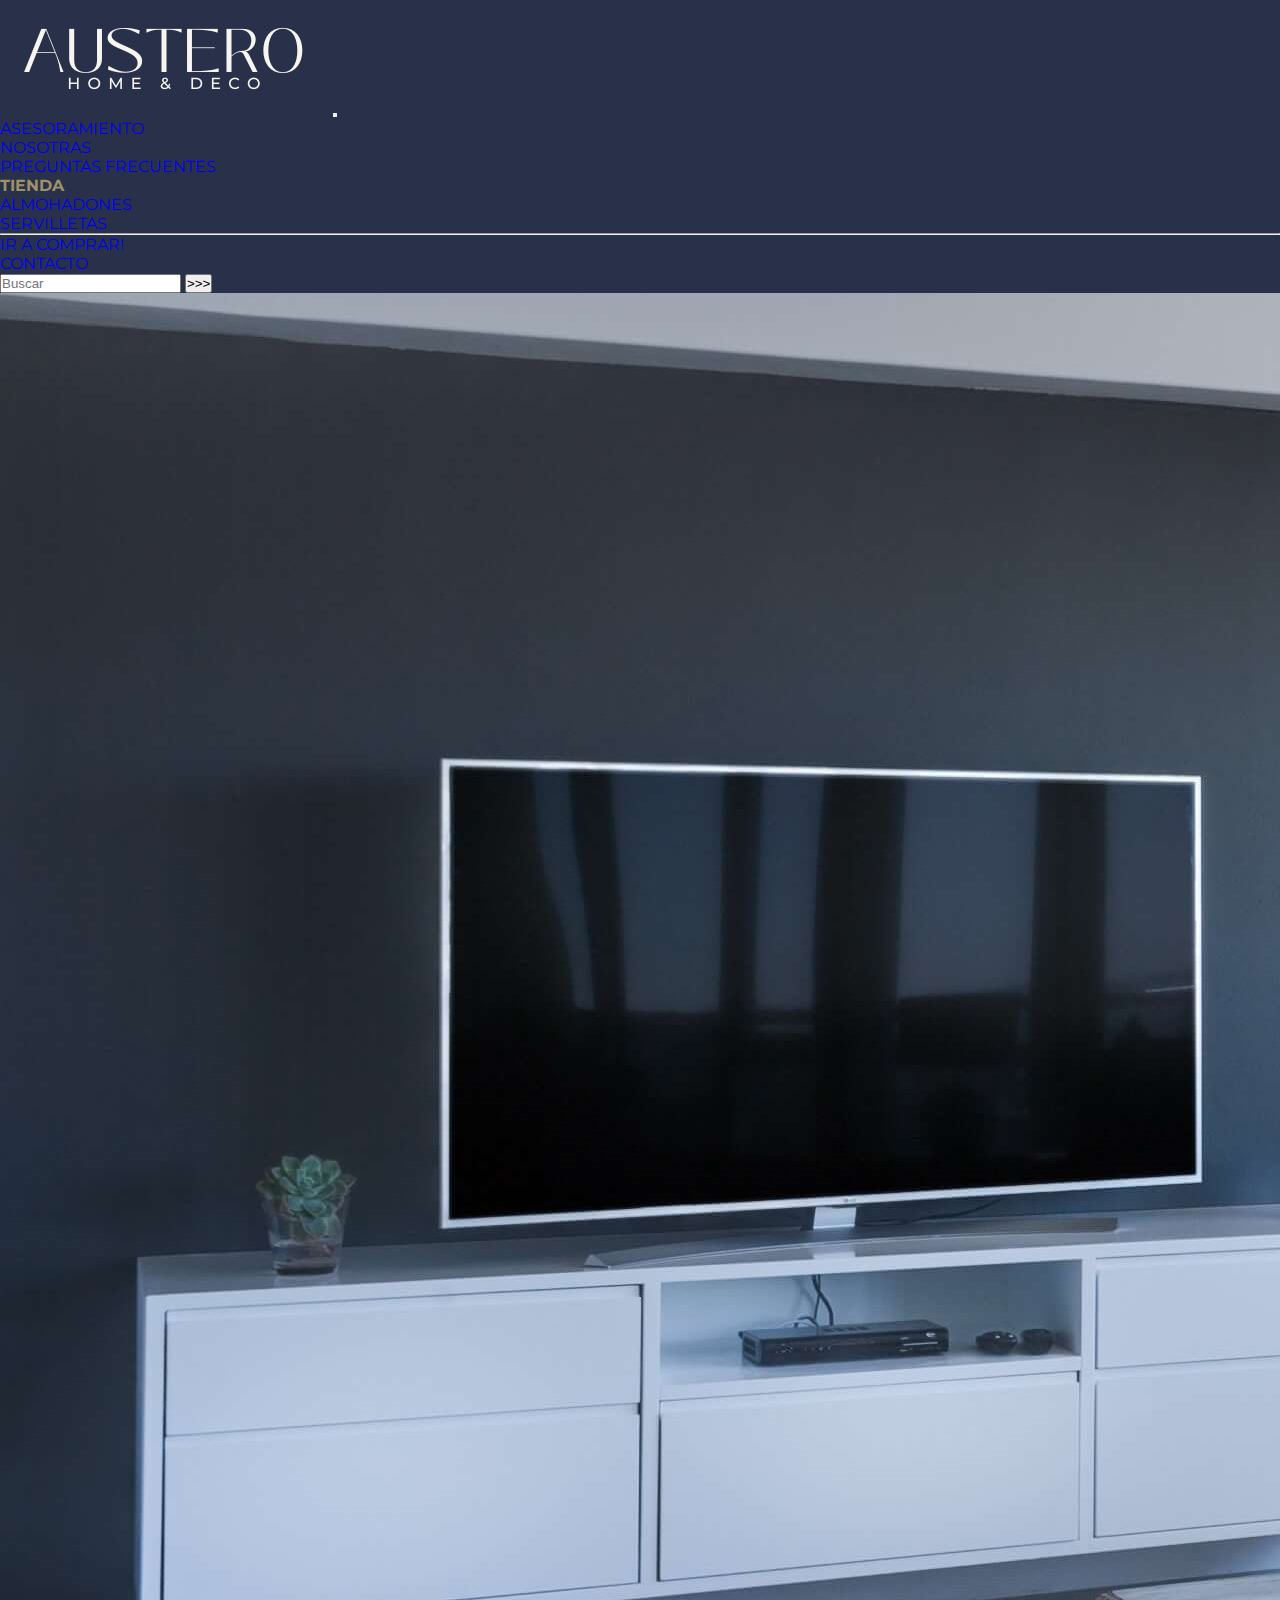
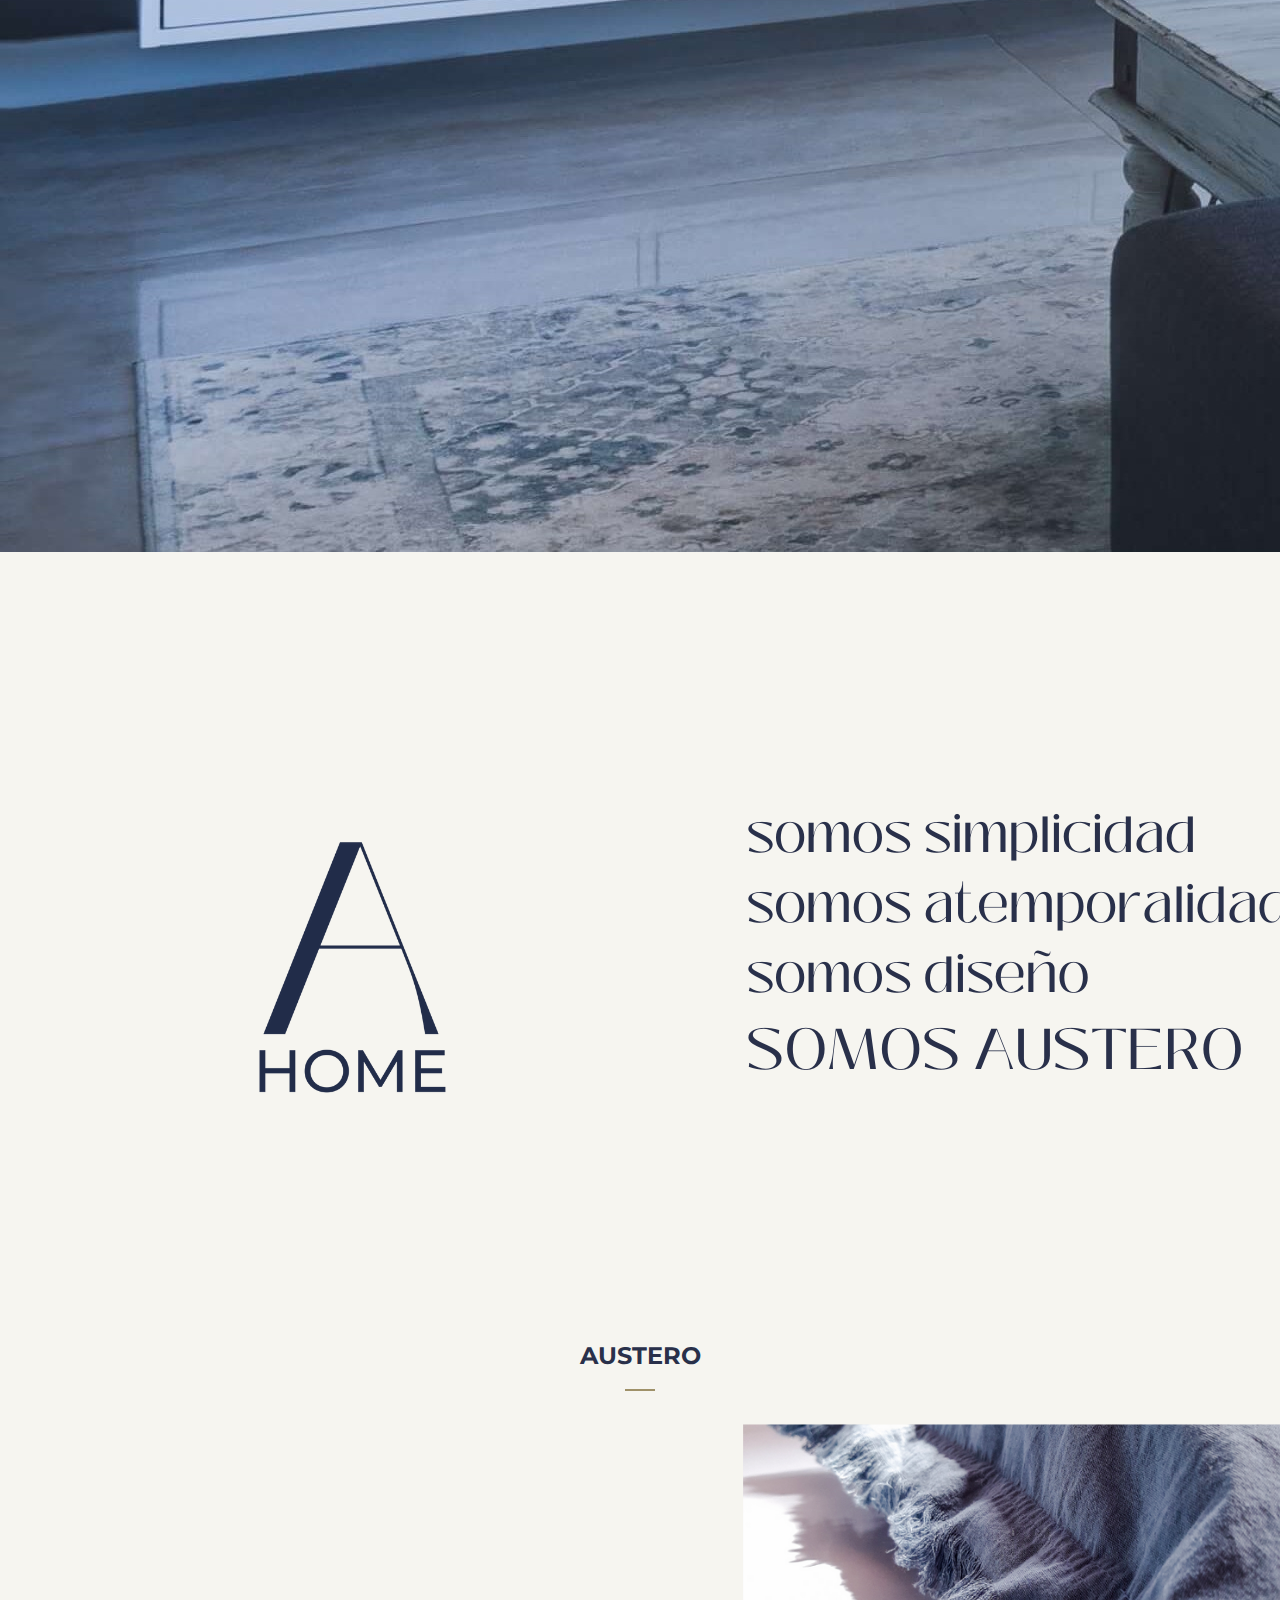
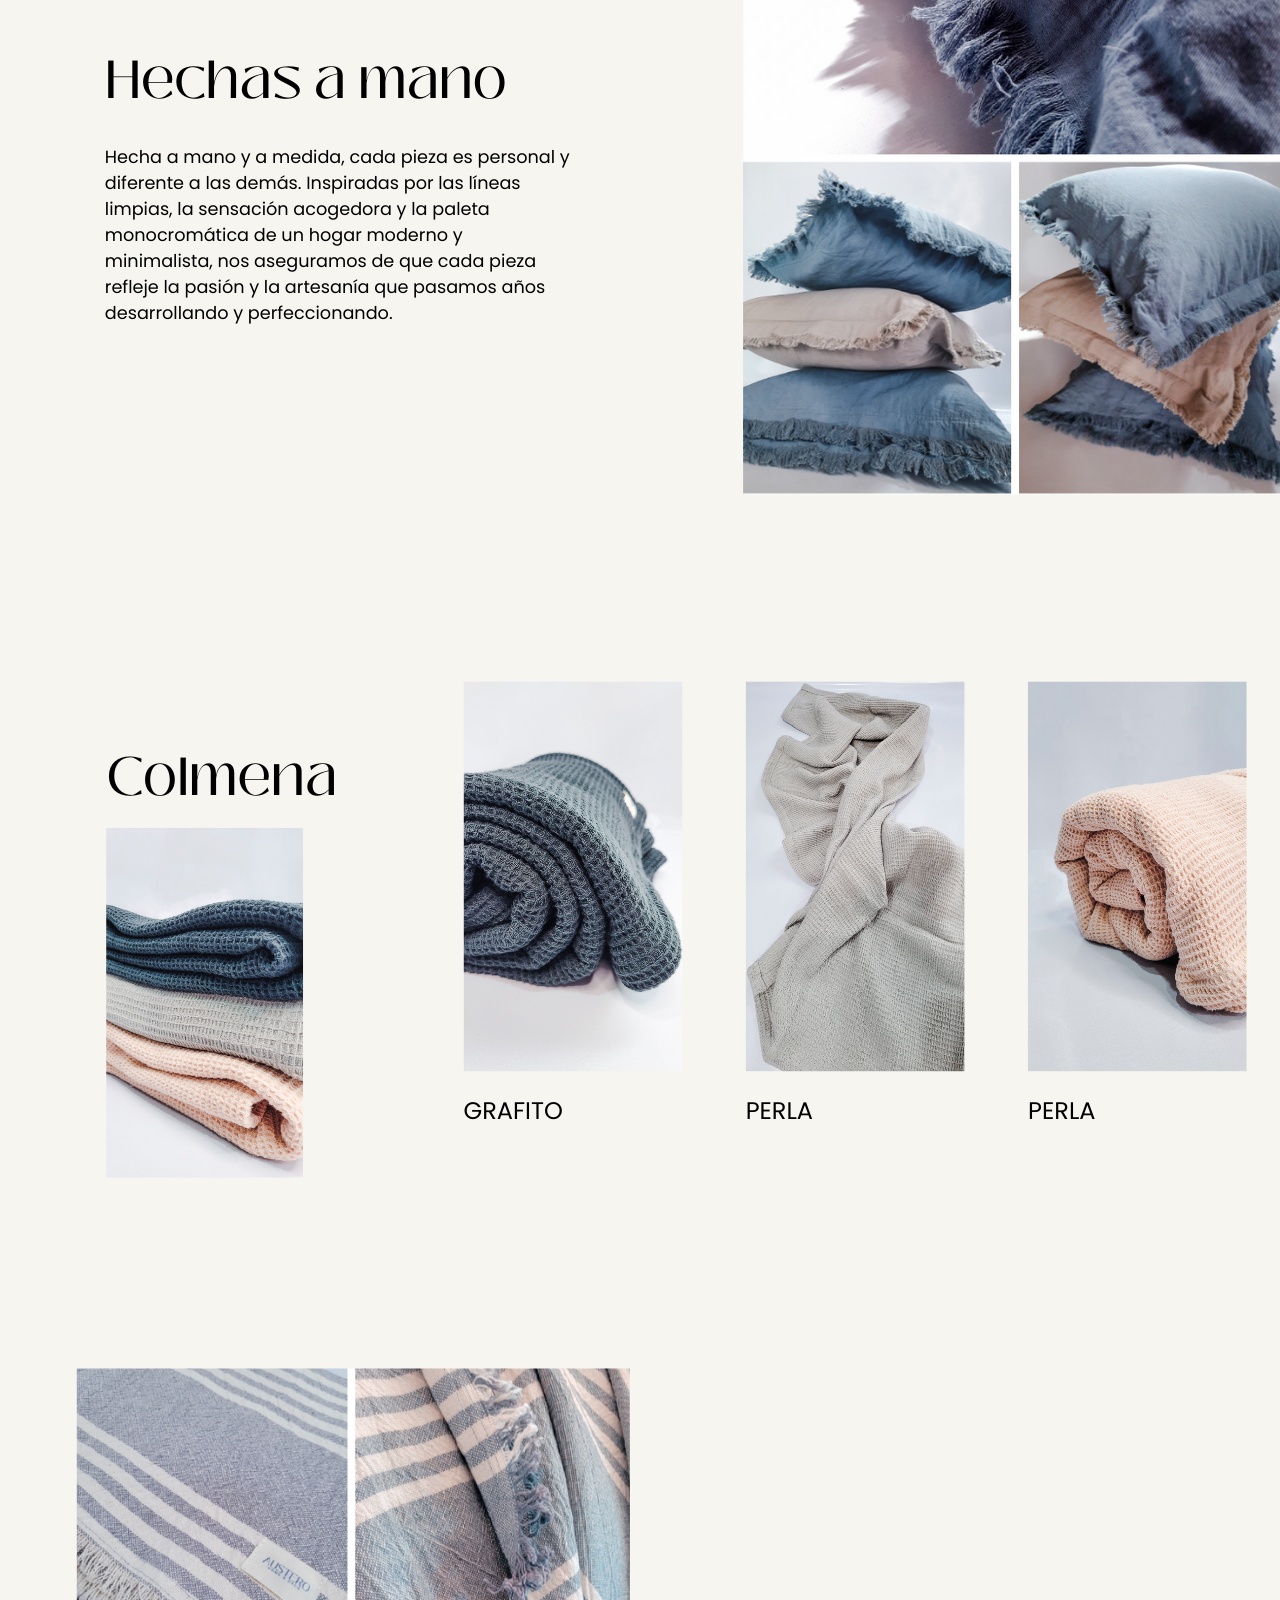
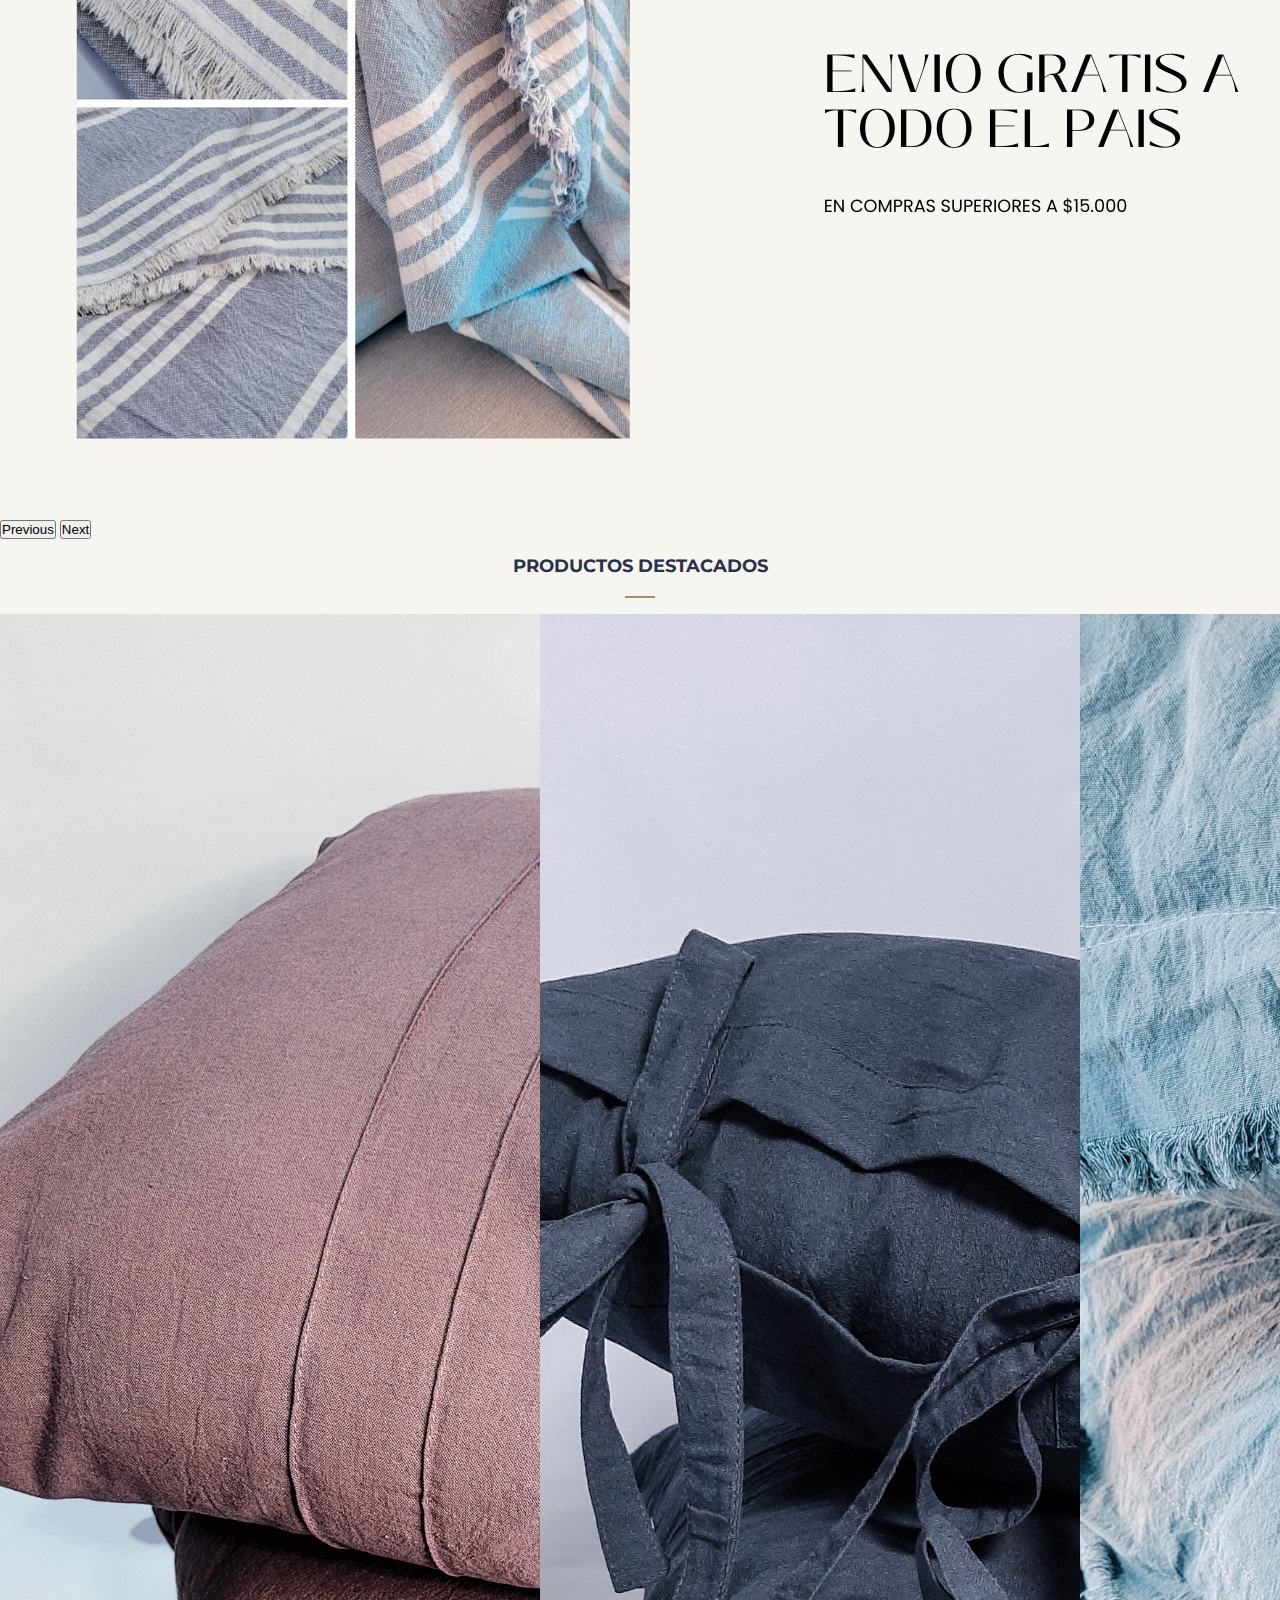
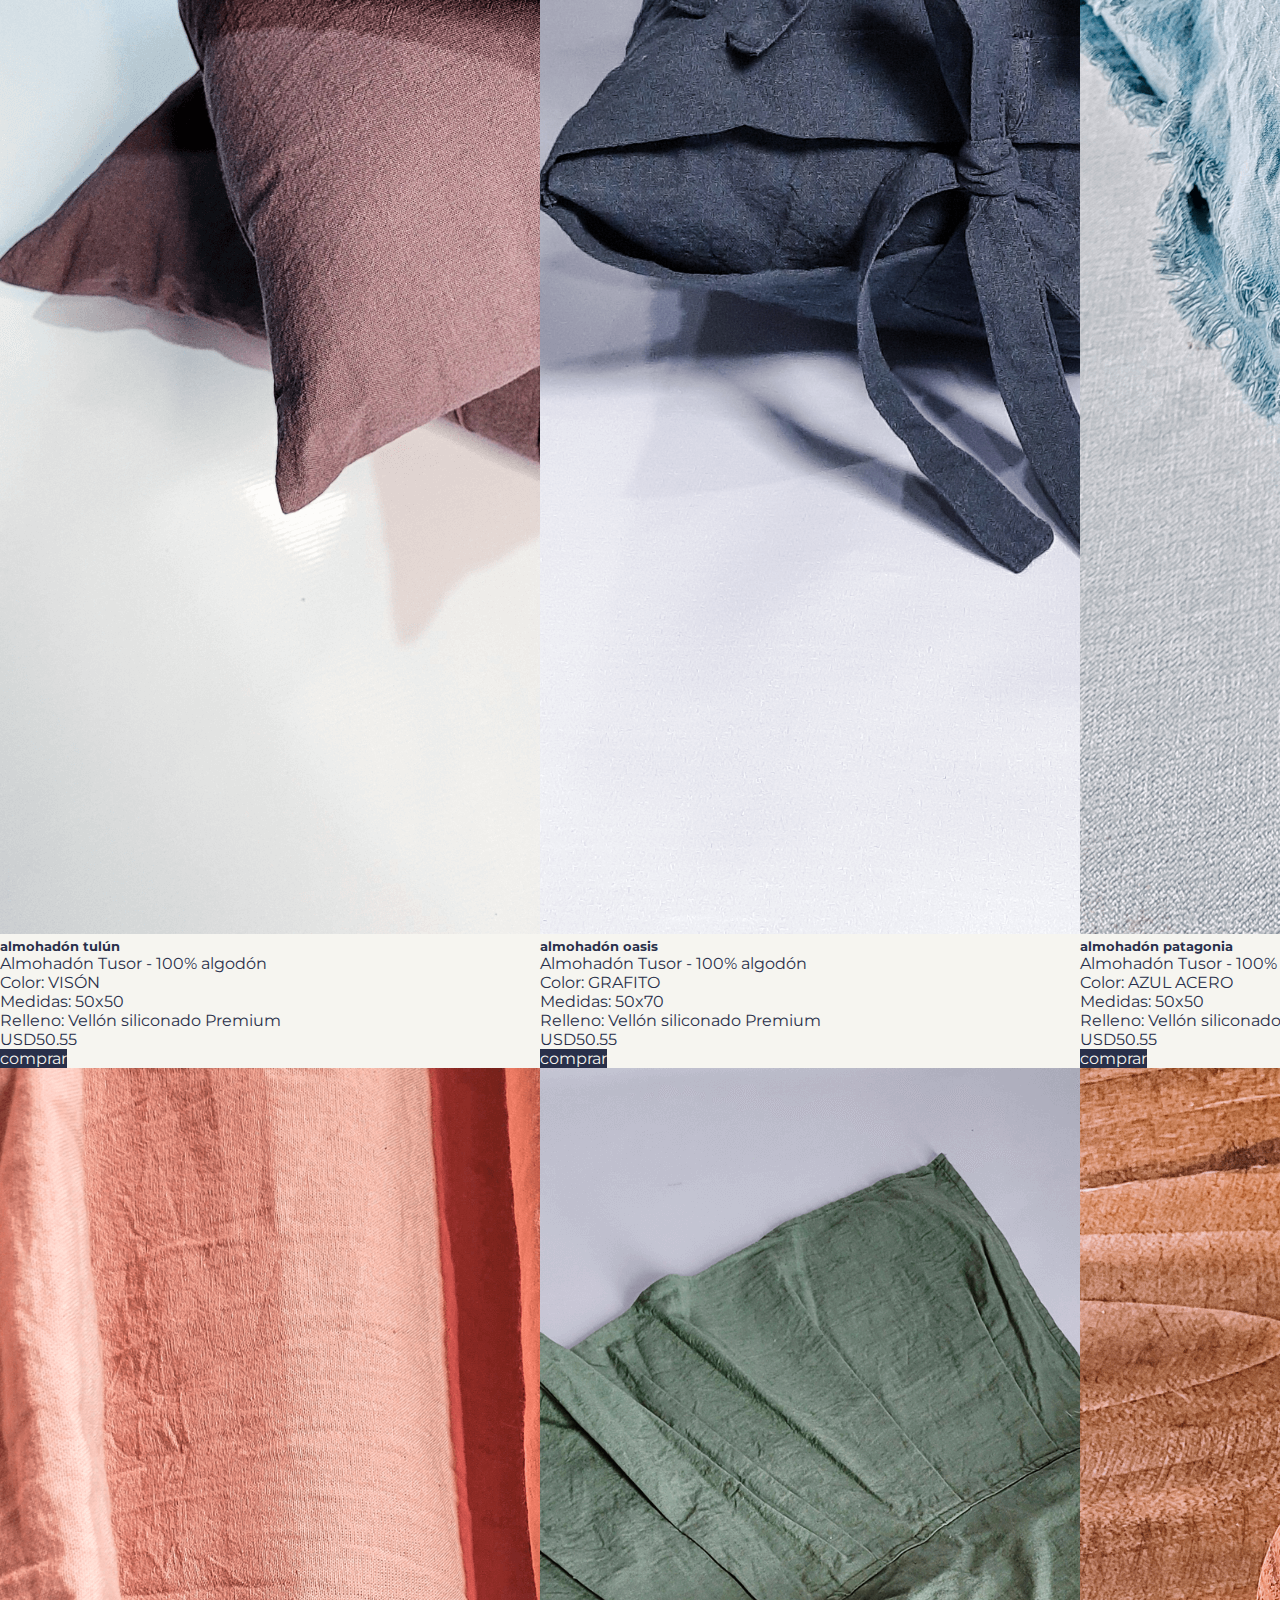
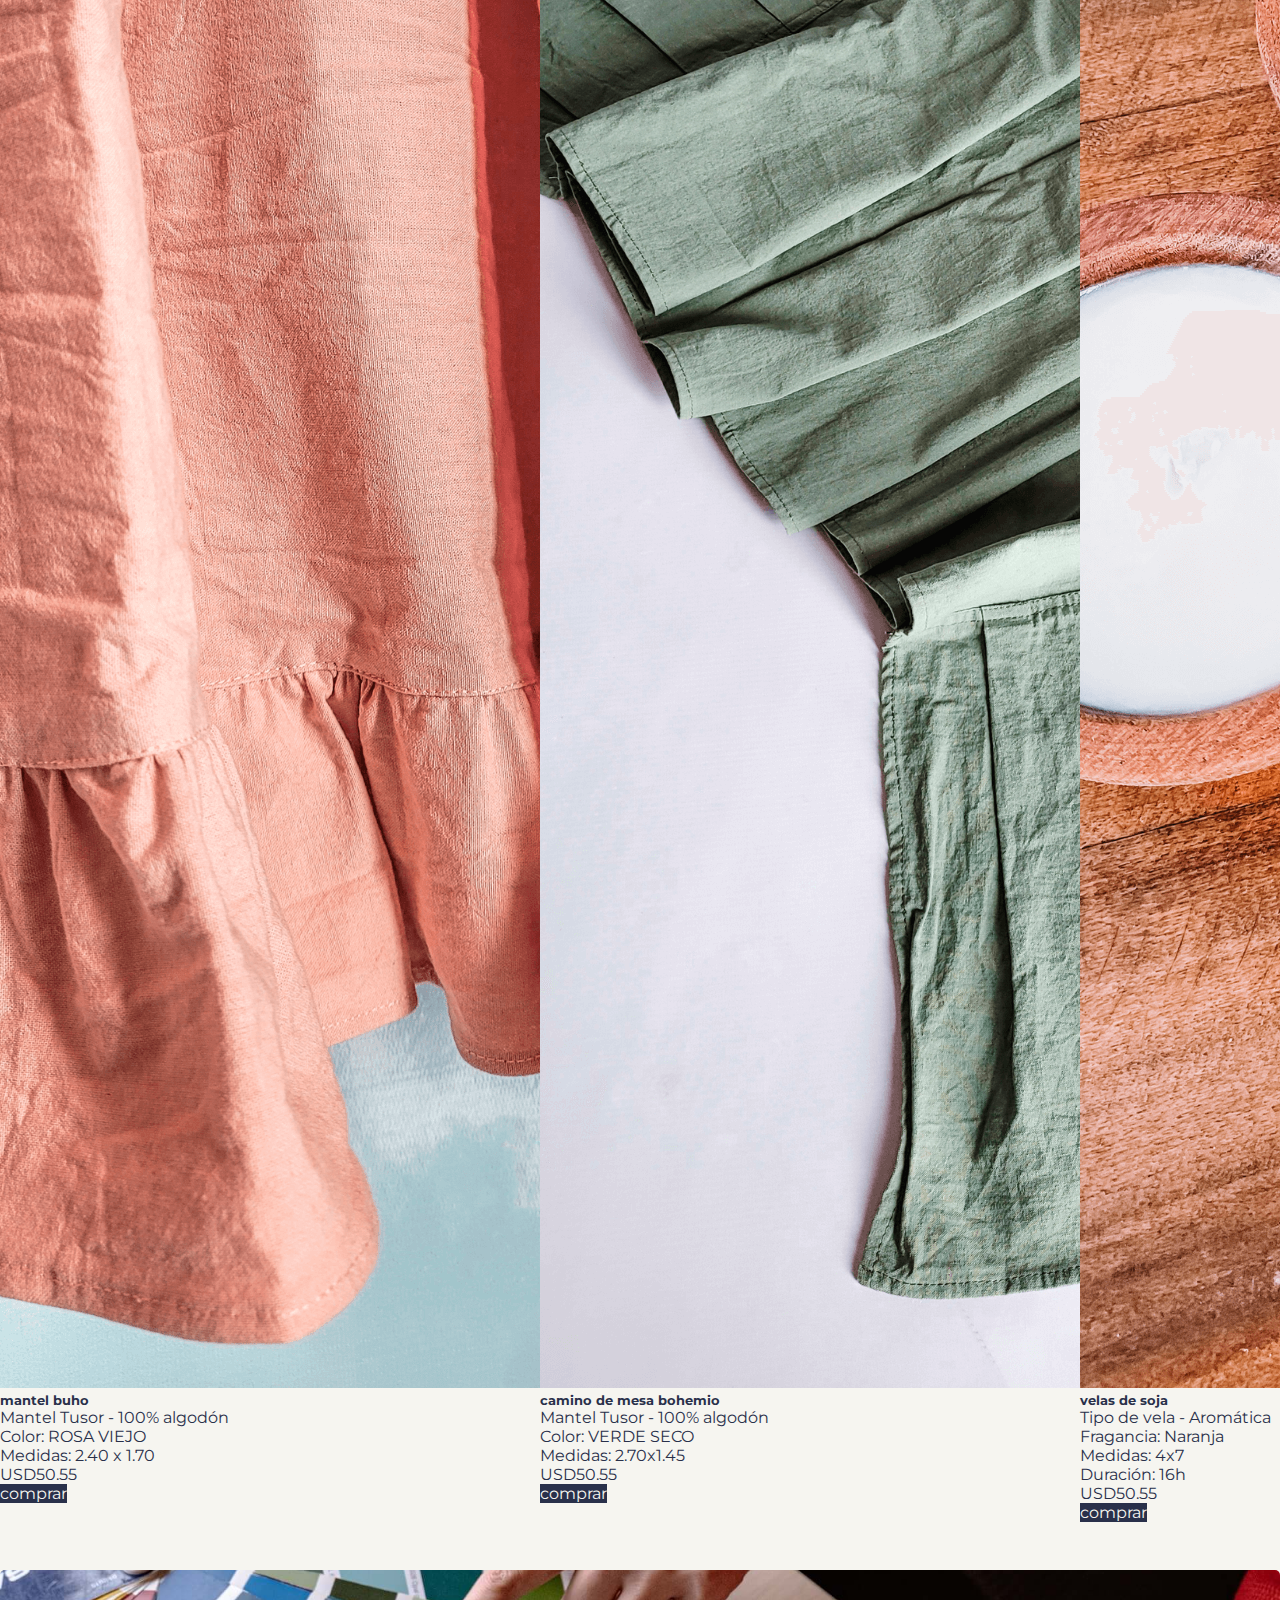
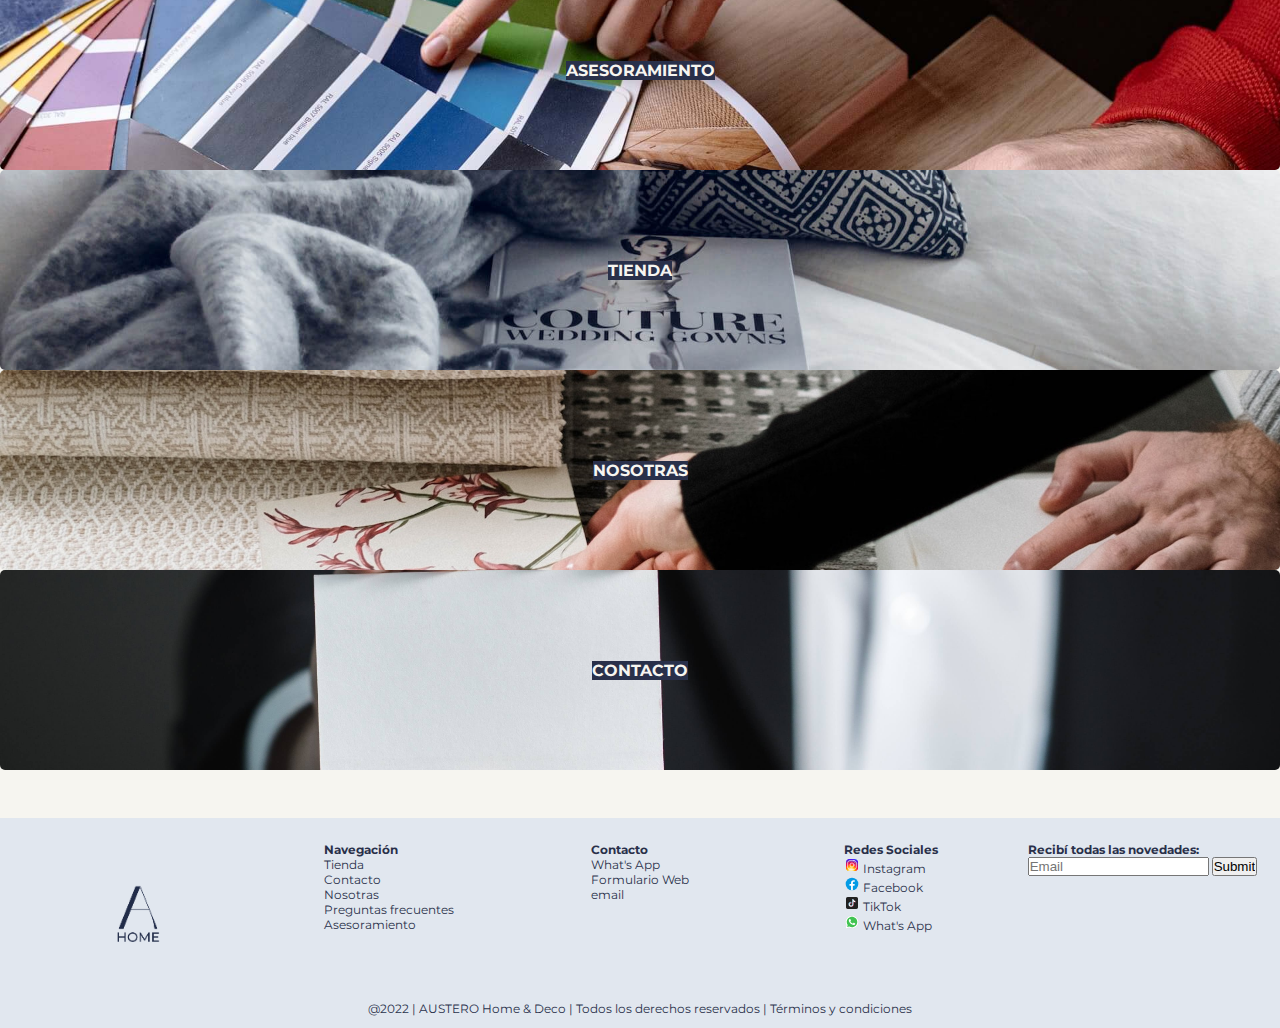
==== index.html @ 4dc282f0 "Aplicando SASS y actualización de shop.html" ====
<!DOCTYPE html>
<html lang="es">

<head>
  <meta charset="UTF-8" />
  <meta http-equiv="X-UA-Compatible" content="IE=edge" />
  <meta name="viewport" content="width=device-width, initial-scale=1.0" />
  <meta name="robots" content="index, follow">
  <link rel="apple-touch-icon" sizes="180x180" href="./img/favicon/apple-touch-icon.png">
  <link rel="icon" type="image/png" sizes="32x32" href="./img/favicon/favicon-32x32.png">
  <link rel="icon" type="image/png" sizes="16x16" href="./img/favicon/favicon-16x16.png">
  <link rel="manifest" href="./img/favicon/site.webmanifest">
  <title>Austero H&D</title>
  <link href="https://cdn.jsdelivr.net/npm/bootstrap@5.2.1/dist/css/bootstrap.min.css" rel="stylesheet"
    integrity="sha384-iYQeCzEYFbKjA/T2uDLTpkwGzCiq6soy8tYaI1GyVh/UjpbCx/TYkiZhlZB6+fzT" crossorigin="anonymous">
  <link rel="stylesheet" href="css/styles.css" />
</head>


<body>
  <header class="sticky-top">

    <nav class="navbar navbar-expand-lg navbar-dark bgHeader   ">
      <div class="container-fluid">

        <a class="navbar-brand" href="./index.html"><img id="austeroLogo" class="w-75"
            src="./img/logos/autero-blanco-con-fondo.png" alt="Logo"></a>

        <button class="navbar-toggler" type="button" data-bs-toggle="collapse" data-bs-target="#navbarSupportedContent"
          aria-controls="navbarSupportedContent" aria-expanded="false" aria-label="Toggle navigation">
          <span class="navbar-toggler-icon"></span>
        </button>

        <div class="collapse navbar-collapse" id="navbarSupportedContent">
          <ul class="navbar-nav me-auto mb-2 mb-lg-0">

            <li class="nav-item">
              <a class="nav-link active underline" aria-current="page"
                href="./pages/asesoramiento.html">asesoramiento</a>
            </li>

            <li class="nav-item">
              <a class="nav-link active underline" aria-current="page" href="./pages/nosotras.html">nosotras</a>
            </li>

            <li class="nav-item">
              <a class="nav-link active underline" aria-current="page" href="./pages/preguntasFrecuentes.html">preguntas
                frecuentes</a>
            </li>

            <li class="nav-item dropdown">
              <a class="nav-link dropdown-toggle underline" id="tienda" href="./pages/shop.html" id="navbarDropdown"
                role="button" data-bs-toggle="dropdown" aria-expanded="false">
                tienda
              </a>
              <ul class="dropdown-menu " aria-labelledby="navbarDropdown">
                <li><a class="dropdown-item" href="./pages/shop.html">Almohadones</a></li>
                <li><a class="dropdown-item" href="./pages/shop.html">Servilletas</a></li>
                <li>
                  <hr class="dropdown-divider">
                </li>
                <li><a class="dropdown-item" href="./pages/shop.html">ir a comprar!</a></li>
              </ul>
            </li>


            <li class="nav-item">
              <a class="nav-link active underline" aria-current="page" href="./pages/contacto.html">contacto</a>
            </li>
          </ul>

          <form class="d-flex">
            <input class="form-control me-2" type="search" placeholder="Buscar" aria-label="Search">
            <button class="btn btn-outline-success" type="submit">>>></button>
          </form>
        </div>
      </div>
    </nav>
  </header>

  <main>

    <div class="mainPortada">
      <img class="img-fluid" src="./img/identidad/index-portada-living-v01.jpg" alt="imagen central">
    </div>


    <div>
      <div class="container ">

        <div id="carouselExampleFade" class="carousel slide carousel-fade" data-bs-ride="carousel">
          <div class="carousel-inner">
            <div class="carousel-item active">
              <img src="./img/identidad/index-carousel-Ahome.png" class="d-block w-100" alt="presentación">
              <div class="carousel-caption d-none d-md-block">
                <h1 class="h1Index">austero</h1>
              </div>
            </div>
            <div class="carousel-item">
              <img src="./img/identidad/index-carousel-hecho-mano.png" class="d-block w-100" alt="leyendo hecho a mano">
            </div>
            <div class="carousel-item">
              <img src="./img/identidad/index-carousel-colmena.png" class="d-block w-100" alt="mantas en tela waffle">
            </div>
            <div class="carousel-item">
              <img src="./img/identidad/index-carousel-envio-gratis.png" class="d-block w-100" alt="ads envío gratis">
            </div>
          </div>
          <button class="carousel-control-prev" type="button" data-bs-target="#carouselExampleFade"
            data-bs-slide="prev">
            <span class="carousel-control-prev-icon" aria-hidden="true"></span>
            <span class="visually-hidden">Previous</span>
          </button>
          <button class="carousel-control-next" type="button" data-bs-target="#carouselExampleFade"
            data-bs-slide="next">
            <span class="carousel-control-next-icon" aria-hidden="true"></span>
            <span class="visually-hidden">Next</span>
          </button>
        </div>
      </div>


    </div>

    <h2 class="text-center mainIndexH2">productos destacados</h2>



    <div class="indexDestacados container">

      <div class="container-fluid">
        <div class="card mb-3" style="max-width: 540px;">
          <div class="row g-0">
            <div class="col-md-4">
              <img class="img-fluid" src="./img/productos/almohadon-tulum-vison.png" class="img-fluid rounded-start"
                alt="almohadón color vison">
            </div>
            <div class="col-md-8">
              <div class="card-body">
                <h5 class="card-title text-uppercase">almohadón tulún</h5>
                <p class="card-text">Almohadón Tusor - 100% algodón </p>
                <p class="card-text">Color: VISÓN</p>
                <p class="card-text">Medidas: 50x50 </p>
                <p class="card-text">Relleno: Vellón siliconado Premium</p>
                <p class="card-text">USD50.55</p>

                <a href="./pages/shop.html" class="btn btnCustomColor">comprar</a>
              </div>
            </div>
          </div>
        </div>
      </div>

      <div class="container-fluid  ">
        <div class="card mb-3" style="max-width: 540px;">
          <div class="row g-0">
            <div class="col-md-4">
              <img class="img-fluid" src="./img/productos/almohadon-oasis-grafito-lazo-00.png"
                class="img-fluid rounded-start" alt="almohadon-oasis-grafito-lazo">
            </div>
            <div class="col-md-8">
              <div class="card-body">
                <h5 class="card-title text-uppercase">almohadón oasis</h5>
                <p class="card-text">Almohadón Tusor - 100% algodón </p>
                <p class="card-text">Color: GRAFITO</p>
                <p class="card-text">Medidas: 50x70 </p>
                <p class="card-text">Relleno: Vellón siliconado Premium</p>
                <p class="card-text">USD50.55</p>

                <a href="./pages/shop.html" class="btn btnCustomColor">comprar</a>
              </div>
            </div>
          </div>
        </div>
      </div>

      <div class="container-fluid  ">
        <div class="card mb-3" style="max-width: 540px;">
          <div class="row g-0">
            <div class="col-md-4">
              <img class="img-fluid" src="./img/productos/almohadon-patagonia-azul-acero-00.png"
                class="img-fluid rounded-start" alt="almohadon-patagonia-azul-acero">
            </div>
            <div class="col-md-8">
              <div class="card-body">
                <h5 class="card-title text-uppercase">almohadón patagonia</h5>
                <p class="card-text">Almohadón Tusor - 100% algodón </p>
                <p class="card-text">Color: AZUL ACERO</p>
                <p class="card-text">Medidas: 50x50 </p>
                <p class="card-text">Relleno: Vellón siliconado Premium</p>
                <p class="card-text">USD50.55</p>

                <a href="./pages/shop.html" class="btn btnCustomColor">comprar</a>
              </div>
            </div>
          </div>
        </div>
      </div>

      <div class="container-fluid  ">
        <div class="card mb-3" style="max-width: 540px;">
          <div class="row g-0">
            <div class="col-md-4">
              <img class="img-fluid" src="./img/productos/mantel-buho-rosa-viejo-00.png" class="img-fluid rounded-start"
                alt="mantel-buho-rosa-viejo">
            </div>
            <div class="col-md-8">
              <div class="card-body">
                <h5 class="card-title text-uppercase">mantel buho</h5>
                <p class="card-text">Mantel Tusor - 100% algodón </p>
                <p class="card-text">Color: ROSA VIEJO</p>
                <p class="card-text">Medidas: 2.40 x 1.70 </p>
                <p class="card-text"> </p>
                <p class="card-text">USD50.55</p>

                <a href="./pages/shop.html" class="btn btnCustomColor">comprar</a>
              </div>
            </div>
          </div>
        </div>
      </div>

      <div class="container-fluid  ">
        <div class="card mb-3" style="max-width: 540px;">
          <div class="row g-0">
            <div class="col-md-4">
              <img class="img-fluid" src="./img/productos/camino-de-mesa-bohemio-verde-seco-00.png"
                class="img-fluid rounded-start" alt="camino-de-mesa-bohemio-verde-seco">
            </div>
            <div class="col-md-8">
              <div class="card-body">
                <h5 class="card-title text-uppercase">camino de mesa bohemio</h5>
                <p class="card-text">Mantel Tusor - 100% algodón </p>
                <p class="card-text">Color: VERDE SECO</p>
                <p class="card-text">Medidas: 2.70x1.45 </p>
                <p class="card-text"> </p>
                <p class="card-text">USD50.55</p>

                <a href="./pages/shop.html" class="btn btnCustomColor">comprar</a>
              </div>
            </div>
          </div>
        </div>
      </div>

      <div class="container-fluid  ">
        <div class="card mb-3" style="max-width: 540px;">
          <div class="row g-0">
            <div class="col-md-4">
              <img class="img-fluid" src="./img/productos/velas-de-soja-naranja-madera-00.png"
                class="img-fluid rounded-start" alt="velas-de-soja-naranja-madera">
            </div>
            <div class="col-md-8">
              <div class="card-body">
                <h5 class="card-title text-uppercase">velas de soja</h5>
                <p class="card-text">Tipo de vela - Aromática </p>
                <p class="card-text">Fragancia: Naranja</p>
                <p class="card-text">Medidas: 4x7</p>
                <p class="card-text">Duración: 16h</p>
                <p class="card-text">USD50.55</p>

                <a href="./pages/shop.html" class="btn btnCustomColor">comprar</a>
              </div>
            </div>
          </div>
        </div>
      </div>
    </div>


    <div class="container-fluid secciones ">

      <div class="row row-cols-1 row-cols-md-2 g-4 ">


        <div class="col">
          <div class="mainCard" style="background-image: url('./img/identidad/index-secciones-asesoramiento.jpg')">
            <div class="textos">
              <a href="./pages/asesoramiento.html" class="btn btn-dark btnCustomColor">asesoramiento</a>
            </div>
          </div>
        </div>

        <div class="col">
          <div class="mainCard" style="background-image: url('./img/identidad/index-secciones-shop.jpg')">
            <div class="textos">
              <a href="./pages/shop.html" class="btn btn-dark btnCustomColor">tienda</a>
            </div>
          </div>
        </div>

        <div class="col">
          <div class="mainCard" style="background-image: url('./img/identidad/index-secciones-nosotras.jpg')">
            <div class="textos">
              <a href="./pages/nosotras.html" class="btn btn-dark btnCustomColor">nosotras</a>
            </div>
          </div>
        </div>


        <div class="col">
          <div class="mainCard" style="background-image: url('./img/identidad/index-secciones-contacto.jpg')">
            <div class="textos">
              <a href="./pages/contacto.html" class="btn btn-dark btnCustomColor">contacto</a>
            </div>
          </div>
        </div>
      </div>
    </div>

  </main>

  <footer>

    <div class="footerGrid">

      <div class="footerLogo">
        <div>
          <a href="index.html"> <img class="footerAhome" src="./img/logos/ahome-azul-sin-fondo.png" alt="Logo"></a>
        </div>

      </div>

      <div>
        <p class="footerTitulo">Navegación</p>

        <div>
          <a href="./pages/shop.html">Tienda</a>
        </div>
        <div>
          <a href="./pages/contacto.html">Contacto</a>
        </div>
        <div>
          <a href="./pages/nosotras.html">Nosotras</a>
        </div>
        <div>
          <a href="./pages/preguntasFrecuentes.html">Preguntas frecuentes</a>
        </div>
        <div>
          <a href="./pages/asesoramiento.html">Asesoramiento</a>
        </div>
      </div>

      <div class=" footerContacto">
        <p class="footerTitulo ">Contacto</p>

        <div>
          <a href="https://wa.me/5492612538536?text=Hola!%20Estoy%20interesad@%20en%20los%20productos%20publicados%20en%20su%20web......"
            target="_blank">What's
            App</a>
        </div>
        <div>
          <a href="./pages/contacto.html">Formulario Web</a>
        </div>
        <div>
          <a href="mailto:austerohomedeco@gmail.com">email</a>
        </div>



      </div>

      <div>
        <p class="footerTitulo">Redes Sociales</p>

        <div>
          <a href="https://www.instagram.com/austerohome/" target="_blank"><img class="iconosRedes"
              src="./img/iconos/instagram-color-48.svg" alt="instagram">
            Instagram</a>
        </div>
        <div>
          <a href="https://www.facebook.com/austerohome" target="_blank"><img class="iconosRedes"
              src="./img/iconos/facebook-nuevo-color-48.svg" alt="facebook">
            Facebook</a>
        </div>
        <div>
          <a href="https://www.tiktok.com/@austerohome" target="_blank"><img class="iconosRedes"
              src="./img/iconos/tik-tok-color-48.svg" alt="tiktok"> TikTok</a>
        </div>
        <div><a
            href="https://wa.me/5492612538536?text=Hola!%20Estoy%20interesad@%20en%20los%20productos%20publicados%20en%20su%20web......"
            target="_blank"><img class="iconosRedes" src="./img/iconos/whatsapp-color-48.svg" alt="Whatsapp"> What's
            App</a>
        </div>
      </div>

      <div>
        <p class="footerTitulo">Recibí todas las novedades:</p>
        <input type="email" autocomplete="email" placeholder="Email" />
        <input type="submit" />
      </div>
    </div>

    <div class="footerLegales">

      <p>@2022 | AUSTERO Home & Deco | Todos los derechos reservados | Términos y condiciones</p>

    </div>
  </footer>

  <script src="https://cdn.jsdelivr.net/npm/bootstrap@5.2.1/dist/js/bootstrap.bundle.min.js"
    integrity="sha384-u1OknCvxWvY5kfmNBILK2hRnQC3Pr17a+RTT6rIHI7NnikvbZlHgTPOOmMi466C8"
    crossorigin="anonymous"></script>

</body>

</html>
---- css/styles.css ----
@import url("https://fonts.googleapis.com/css2?family=Montserrat:wght@100;500&display=swap");
* {
  margin: 0;
  padding: 0;
}

html {
  font-size: 62, 5%;
}
html a {
  text-decoration: none;
}
html ul li {
  list-style-type: none;
}

body {
  font-family: "Montserrat", sans-serif;
  min-height: 100vh;
}

header #tienda {
  color: #9f9169;
  font-weight: bolder;
}
header .bgHeader {
  background-color: #29304a;
  color: #f6f5f0;
  text-transform: uppercase;
}

main {
  background-color: #f6f5f0;
  color: #29304a;
  padding-bottom: 2em;
}

h1, h3, h2 {
  display: flex;
  flex-flow: column nowrap;
  justify-content: center;
  align-items: center;
  font-size: x-large;
  text-transform: uppercase;
  min-height: 75px;
  color: #29304a;
}
h1::after, h3::after, h2::after {
  background-color: #9f9169;
  content: "";
  display: block;
  height: 2px;
  margin-top: 19px;
  width: 30px;
}

h2 {
  font-size: large;
}

h3 {
  font-size: medium;
}

.footerContacto {
  display: none;
}

footer {
  background-color: #e1e7ef;
  color: #29304a;
  padding: 1em;
  font-size: 12px;
}
footer .footerGrid {
  display: grid;
  grid-template-columns: repeat(1, 1fr);
  grid-template-rows: repeat(auto);
  gap: 0;
  align-content: space-between;
  justify-content: center;
  justify-items: center;
}
@media screen and (min-width: 443px) {
  footer .footerGrid {
    grid-template-columns: repeat(1, 1fr);
    gap: 0;
  }
}
@media screen and (min-width: 768px) {
  footer .footerGrid {
    grid-template-columns: repeat(3, 1fr);
    gap: 1;
  }
}
@media screen and (min-width: 992px) {
  footer .footerGrid {
    grid-template-columns: repeat(5, 1fr);
    gap: 2;
  }
}
footer a {
  color: #29304a;
}
footer .footerAhome {
  width: 13em;
}
footer .iconosRedes {
  width: 16px;
}
footer .iconosRedes:hover {
  transition: all 0.2s ease-in-out;
  transform: scale(1.3);
}
footer .footerTitulo {
  font-weight: bolder;
  padding-top: 1em;
}
footer .footerLegales {
  display: flex;
  flex-flow: row nowrap;
  justify-content: center;
  align-items: center;
  margin-top: 1em;
}

/* info en card  */
/* https://codepen.io/olhilton/pen/dXaqxE  */
.inside {
  z-index: 9;
  background: #29304a;
  width: 140px;
  height: 140px;
  position: absolute;
  top: -70px;
  right: -70px;
  border-radius: 0px 0px 200px 200px;
  transition: all 0.5s, border-radius 2s, top 1s;
  overflow: hidden;
}
.inside .icon {
  position: absolute;
  right: 85px;
  top: 85px;
  color: white;
  opacity: 1;
}
.inside:hover {
  width: 100%;
  right: 0;
  top: 0;
  border-radius: 0;
  height: 90%;
}
.inside:hover .icon {
  opacity: 0;
  right: 15px;
  top: 15px;
}
.inside:hover .contents {
  opacity: 1;
  transform: scale(1);
  transform: translateY(0);
}
.inside .contents {
  padding: 5%;
  opacity: 0;
  transform: scale(0.5);
  transform: translateY(-200%);
  transition: opacity 0.2s, transform 0.8s;
}
.inside .contents table {
  text-align: left;
  width: 100%;
}
.inside .contents h1, .inside .contents h2, .inside .contents h3, .inside .contents p, .inside .contents table {
  color: white;
}
.inside .contents p {
  font-size: 13px;
}

.btnCustomColor {
  background-color: #29304a;
  color: #f6f5f0;
}

.secciones {
  margin-bottom: 1em;
}

.textos, .cardTitulo {
  background: rgba(199, 29, 6, 0);
  width: 100%;
  font-weight: bold;
  text-align: center;
  text-transform: uppercase;
}

.mainCard {
  border-radius: 5px;
  min-height: 200px;
  font-weight: bold;
  position: relative;
  overflow: hidden;
  background-size: cover;
  background-position: center center;
  display: flex;
  flex-direction: row;
  align-items: center;
}

.mainContactoManos {
  max-height: 300px;
  position: relative;
  overflow: hidden;
  background-size: cover;
  background-position: center center;
  display: flex;
  flex-direction: row;
  align-items: center;
  margin-bottom: 2em;
}

.mainContactoInputMaps {
  display: grid;
  grid-template-columns: repeat(1, 1fr);
  grid-template-rows: repeat(auto);
  gap: 1em;
}
@media screen and (min-width: 443px) {
  .mainContactoInputMaps {
    grid-template-columns: repeat(2, 1fr);
    gap: 1em;
  }
}

.iframeMaps {
  width: 100%;
  height: 100%;
}

.indexDestacados {
  display: grid;
  grid-template-columns: repeat(1, 1fr);
  grid-template-rows: repeat(auto);
  gap: 1;
  align-content: center;
  justify-content: space-around;
  justify-items: center;
  padding-bottom: 3em;
}
@media screen and (min-width: 443px) {
  .indexDestacados {
    grid-template-columns: repeat(2, 1fr);
    gap: 1;
  }
}
@media screen and (min-width: 768px) {
  .indexDestacados {
    grid-template-columns: repeat(3, 1fr);
    gap: 2;
  }
}
@media screen and (min-width: 992px) {
  .indexDestacados {
    grid-template-columns: repeat(3, 1fr);
    gap: 3;
  }
}

.tarjetasMP {
  padding-top: 2px;
}

/* nosotras */
.misionVision {
  display: flex;
  flex-flow: row nowrap;
  justify-content: center;
  align-items: center;
  margin-bottom: 1em;
}
@media screen and (max-width: 768px) {
  .misionVision img {
    display: none;
  }
}

.teamGrid {
  display: grid;
  grid-template-columns: repeat(1, 1fr);
  grid-template-rows: repeat(auto);
  gap: 5em;
  align-content: center;
  justify-content: center;
  justify-items: center;
}
@media screen and (min-width: 443px) {
  .teamGrid {
    grid-template-columns: repeat(1, 1fr);
    gap: 5em;
  }
}
@media screen and (min-width: 768px) {
  .teamGrid {
    grid-template-columns: repeat(2, 1fr);
    gap: 6em;
  }
}
@media screen and (min-width: 992px) {
  .teamGrid {
    grid-template-columns: repeat(2, 1fr);
    gap: 7em;
  }
}
.teamGrid p {
  margin-top: 5em;
}

/* Asesoramiento */
.asesoramiento img {
  height: 150px;
}
@media screen and (max-width: 768px) {
  .asesoramiento img {
    display: none;
  }
}

.asesorias {
  display: flex;
  flex-flow: row nowrap;
  justify-content: center;
  align-items: center;
}

.proyectosGrid {
  display: grid;
  grid-template-columns: repeat(1, 1fr);
  grid-template-rows: repeat(auto);
  gap: 1em;
  align-content: center;
  justify-content: center;
  justify-items: center;
}
@media screen and (min-width: 443px) {
  .proyectosGrid {
    grid-template-columns: repeat(1, 1fr);
    gap: 1em;
  }
}
@media screen and (min-width: 768px) {
  .proyectosGrid {
    grid-template-columns: repeat(2, 1fr);
    gap: 2em;
  }
}
@media screen and (min-width: 992px) {
  .proyectosGrid {
    grid-template-columns: repeat(3, 1fr);
    gap: 3em;
  }
}
.proyectosGrid img {
  max-height: 220px;
}

.proyectosCard {
  display: grid;
  grid-template-columns: repeat(1, 1fr);
  grid-template-rows: repeat(auto);
  gap: 1em;
  align-content: stretch;
  justify-content: center;
  justify-items: center;
  grid-template-rows: 1fr 1fr;
  align-content: stretch;
}
.proyectosCard:hover {
  box-shadow: 0 4px 8px 0 rgba(0, 0, 0, 0.1), 0 6px 20px 0 rgba(0, 0, 0, 0.1);
}

/* Posicionamiento de footer */
.bodyNosotras {
  display: grid;
  min-height: 100vh;
  grid-template-rows: auto 1fr auto;
}

/* tienda */
.tituloShop {
  display: grid;
  grid-template-columns: repeat(3, 1fr);
  grid-template-rows: repeat(auto);
  gap: 1;
}

.btn-filtro {
  display: flex;
  flex-flow: row nowrap;
  justify-content: center;
  align-items: center;
}

.shopGrid {
  display: grid;
  grid-template-columns: repeat(1, 1fr);
  grid-template-rows: repeat(auto);
  gap: 1em;
  align-content: center;
  justify-content: center;
  justify-items: center;
}
@media screen and (min-width: 443px) {
  .shopGrid {
    grid-template-columns: repeat(1, 1fr);
    gap: 1em;
  }
}
@media screen and (min-width: 768px) {
  .shopGrid {
    grid-template-columns: repeat(2, 1fr);
    gap: 2em;
  }
}
@media screen and (min-width: 992px) {
  .shopGrid {
    grid-template-columns: repeat(3, 1fr);
    gap: 3em;
  }
}
@media screen and (min-width: 1120px) {
  .shopGrid {
    grid-template-columns: repeat(4, 1fr);
    margin-bottom: 2rem;
  }
}

.stock {
  font-weight: 600;
  color: grey;
}

.cardTitulo {
  font-size: large;
}

.cardTextos {
  display: flex;
  flex-flow: column nowrap;
  justify-content: space-between;
  align-items: center;
}

/* MQuerie */
@media screen and (min-width: 768px) {
  .footerContacto {
    display: inline;
    /* block - none - visibility hidden */
  }
}
@media screen and (min-width: 992px) {
  .underline {
    background: linear-gradient(0deg, #9f9169, #9f9169) no-repeat right bottom/0 var(--bg-h);
    transition: background-size 350ms;
    --bg-h: 100%;
  }
  .underline:where(:hover, :focus-visible) {
    background-size: 100% var(--bg-h);
    background-position-x: left;
  }
  .underline {
    padding-bottom: 2px;
    --bg-h: 2px;
  }
}/*# sourceMappingURL=styles.css.map */
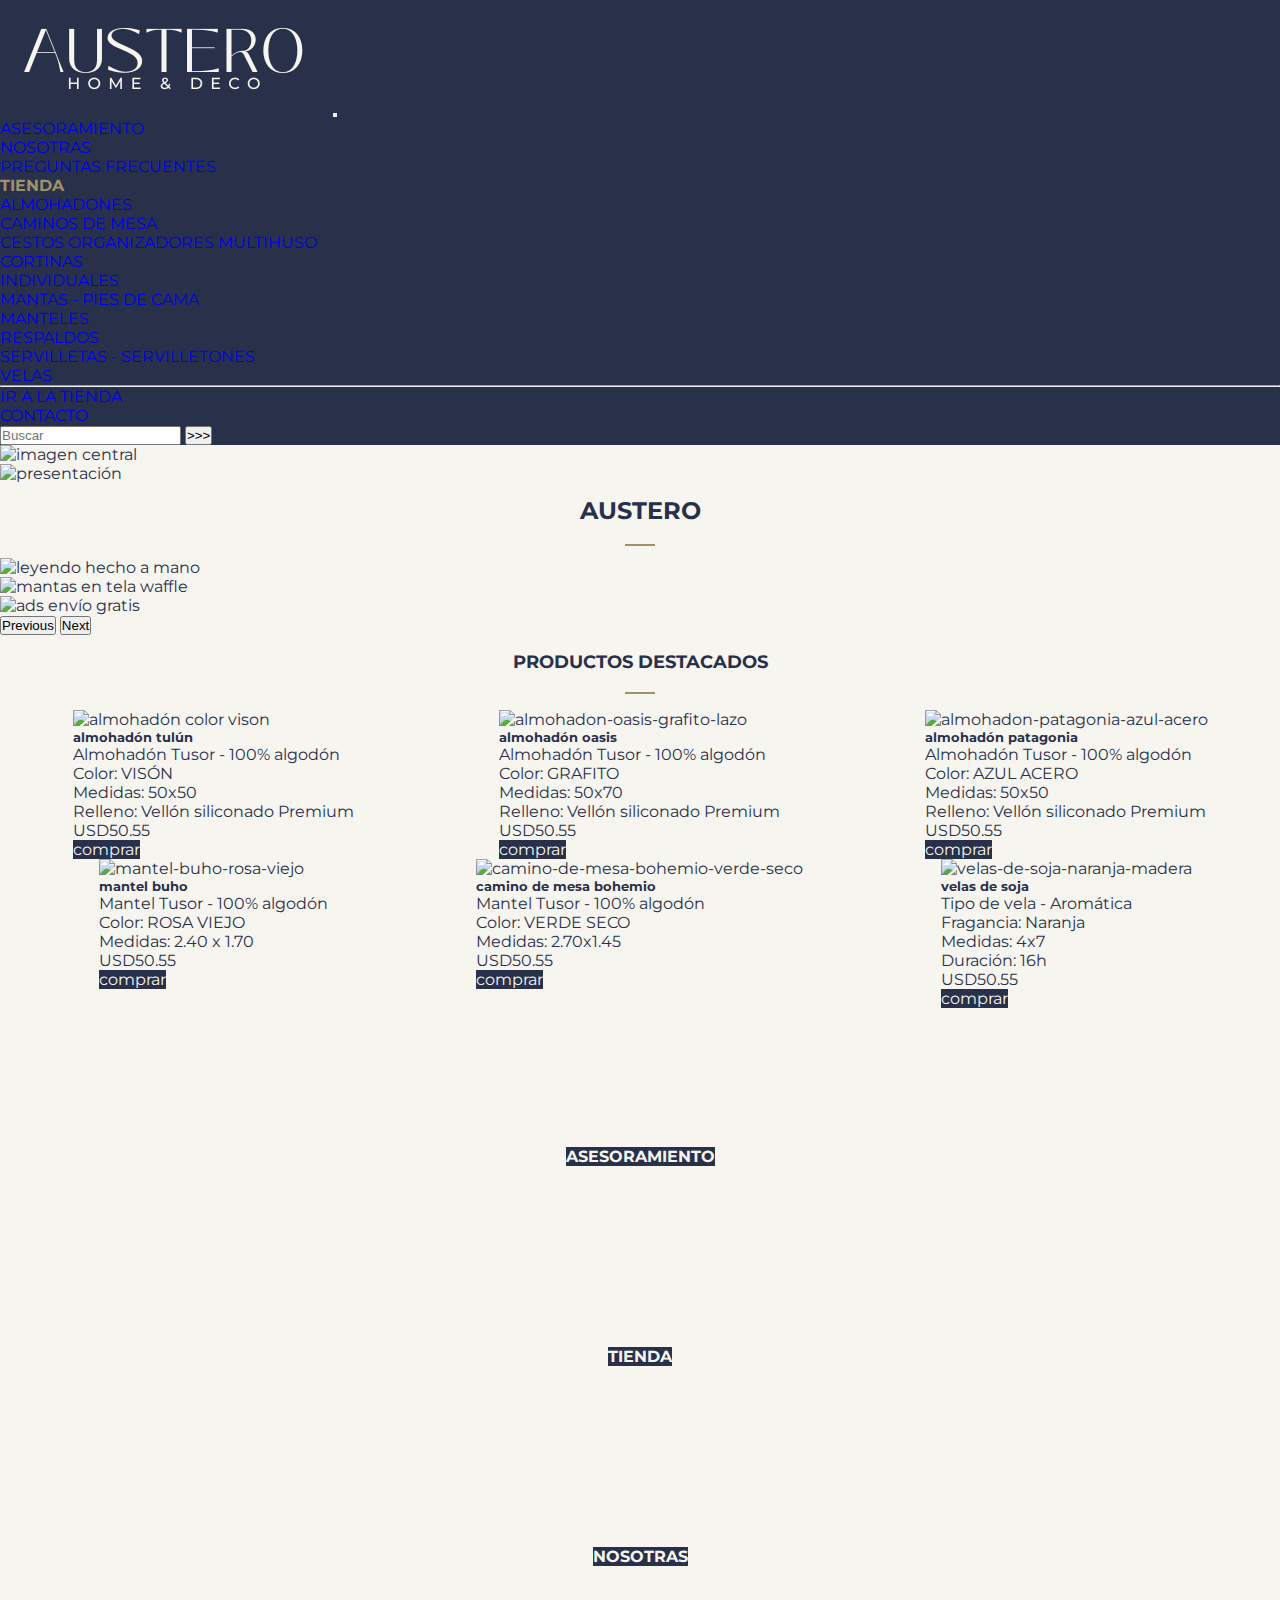
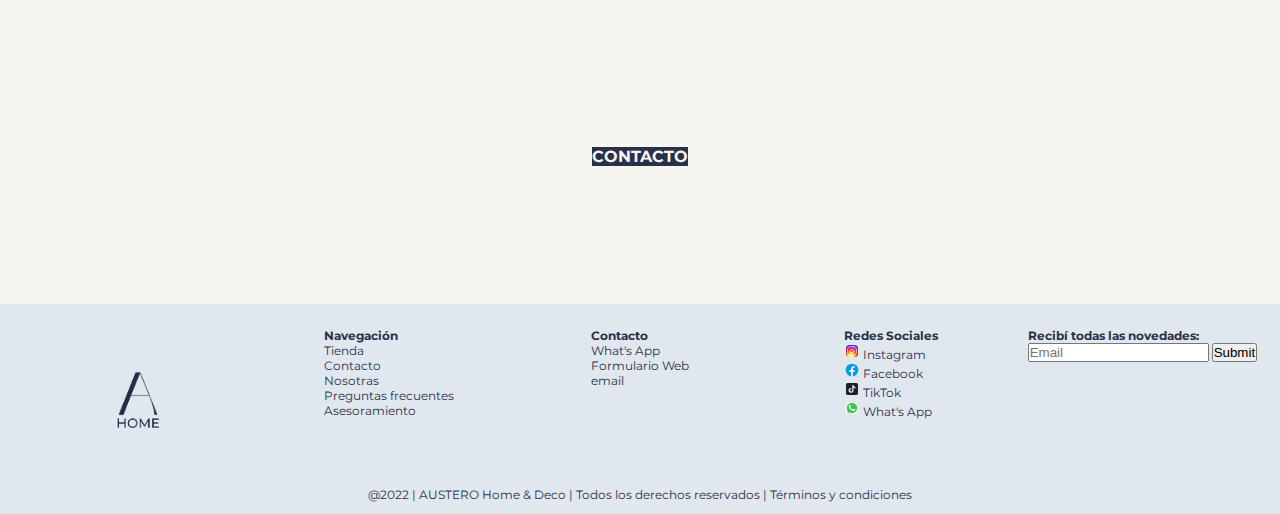
==== commit fbd91d3c: "Update de los enlaces internos en nav" ====
--- a/index.html
+++ b/index.html
@@ -10,7 +10,9 @@
   <link rel="icon" type="image/png" sizes="32x32" href="./img/favicon/favicon-32x32.png">
   <link rel="icon" type="image/png" sizes="16x16" href="./img/favicon/favicon-16x16.png">
   <link rel="manifest" href="./img/favicon/site.webmanifest">
-  <title>Austero H&D</title>
+  <meta name="description" content="En Austero te ayudamos a simplificar el proceso de diseñar tu hogar compartiendo nuestra pasión por el diseño de interior. Decoración y textiles para el hogar. Hecho a mano en Mendoza.">
+  <meta name="keywords" content="austero, austero home, home, deco, mendoza, diseño de interiores, diseño, diseno, interiores, interior, decoración, hogar, casa, comercio, retail, textil, textiles, almohadon, almohadones, almohadon blanco, respaldo, respaldo de cama, madera, sommier, sillón, fundas, manta, individuales, servilletas, cestos, tienda, shop, ecommerce, asesoramiento">
+  <title>Austero H&D - Decorá tu casa con nosotros</title>  
   <link href="https://cdn.jsdelivr.net/npm/bootstrap@5.2.1/dist/css/bootstrap.min.css" rel="stylesheet"
     integrity="sha384-iYQeCzEYFbKjA/T2uDLTpkwGzCiq6soy8tYaI1GyVh/UjpbCx/TYkiZhlZB6+fzT" crossorigin="anonymous">
   <link rel="stylesheet" href="css/styles.css" />
@@ -54,12 +56,20 @@
                 tienda
               </a>
               <ul class="dropdown-menu " aria-labelledby="navbarDropdown">
-                <li><a class="dropdown-item" href="./pages/shop.html">Almohadones</a></li>
-                <li><a class="dropdown-item" href="./pages/shop.html">Servilletas</a></li>
+                <li><a class="dropdown-item" href="./pages/shop.html#almohadones">almohadones</a></li>
+                <li><a class="dropdown-item" href="./pages/shop.html#caminosDeMesa">caminos de mesa</a></li>
+                <li><a class="dropdown-item" href="./pages/shop.html#cestos">cestos organizadores multihuso</a></li>
+                <li><a class="dropdown-item" href="./pages/shop.html#cortinas">cortinas</a></li>
+                <li><a class="dropdown-item" href="./pages/shop.html#individuales">individuales</a></li>
+                <li><a class="dropdown-item" href="./pages/shop.html#mantas">mantas - pies de cama</a></li>
+                <li><a class="dropdown-item" href="./pages/shop.html#manteles">manteles</a></li>
+                <li><a class="dropdown-item" href="./pages/shop.html#respaldos">respaldos</a></li>
+                <li><a class="dropdown-item" href="./pages/shop.html#servilletas">servilletas - servilletones</a></li>
+                <li><a class="dropdown-item" href="./pages/shop.html#velas">velas</a></li>
                 <li>
                   <hr class="dropdown-divider">
                 </li>
-                <li><a class="dropdown-item" href="./pages/shop.html">ir a comprar!</a></li>
+                <li><a class="dropdown-item" href="./pages/shop.html">ir a la tienda</a></li>
               </ul>
             </li>
 
@@ -81,7 +91,7 @@
   <main>
 
     <div class="mainPortada">
-      <img class="img-fluid" src="./img/identidad/index-portada-living-v01.jpg" alt="imagen central">
+      <img class="img-fluid" src="./img/identidad/index-portada-living.webp" alt="imagen central">
     </div>
 
 
@@ -91,19 +101,19 @@
         <div id="carouselExampleFade" class="carousel slide carousel-fade" data-bs-ride="carousel">
           <div class="carousel-inner">
             <div class="carousel-item active">
-              <img src="./img/identidad/index-carousel-Ahome.png" class="d-block w-100" alt="presentación">
+              <img src="./img/identidad/index-carousel-Ahome.webp" class="d-block w-100" alt="presentación">
               <div class="carousel-caption d-none d-md-block">
                 <h1 class="h1Index">austero</h1>
               </div>
             </div>
             <div class="carousel-item">
-              <img src="./img/identidad/index-carousel-hecho-mano.png" class="d-block w-100" alt="leyendo hecho a mano">
+              <img src="./img/identidad/index-carousel-hecho-mano.webp" class="d-block w-100" alt="leyendo hecho a mano">
             </div>
             <div class="carousel-item">
-              <img src="./img/identidad/index-carousel-colmena.png" class="d-block w-100" alt="mantas en tela waffle">
+              <img src="./img/identidad/index-carousel-colmena.webp" class="d-block w-100" alt="mantas en tela waffle">
             </div>
             <div class="carousel-item">
-              <img src="./img/identidad/index-carousel-envio-gratis.png" class="d-block w-100" alt="ads envío gratis">
+              <img src="./img/identidad/index-carousel-envio-gratis.webp" class="d-block w-100" alt="ads envío gratis">
             </div>
           </div>
           <button class="carousel-control-prev" type="button" data-bs-target="#carouselExampleFade"
@@ -132,7 +142,7 @@
         <div class="card mb-3" style="max-width: 540px;">
           <div class="row g-0">
             <div class="col-md-4">
-              <img class="img-fluid" src="./img/productos/almohadon-tulum-vison.png" class="img-fluid rounded-start"
+              <img class="img-fluid" src="./img/productos/almohadon-tulum-vison.webp" class="img-fluid rounded-start"
                 alt="almohadón color vison">
             </div>
             <div class="col-md-8">
@@ -155,7 +165,7 @@
         <div class="card mb-3" style="max-width: 540px;">
           <div class="row g-0">
             <div class="col-md-4">
-              <img class="img-fluid" src="./img/productos/almohadon-oasis-grafito-lazo-00.png"
+              <img class="img-fluid" src="./img/productos/almohadon-oasis-grafito-lazo-00.webp"
                 class="img-fluid rounded-start" alt="almohadon-oasis-grafito-lazo">
             </div>
             <div class="col-md-8">
@@ -178,7 +188,7 @@
         <div class="card mb-3" style="max-width: 540px;">
           <div class="row g-0">
             <div class="col-md-4">
-              <img class="img-fluid" src="./img/productos/almohadon-patagonia-azul-acero-00.png"
+              <img class="img-fluid" src="./img/productos/almohadon-patagonia-azul-acero-00.webp"
                 class="img-fluid rounded-start" alt="almohadon-patagonia-azul-acero">
             </div>
             <div class="col-md-8">
@@ -201,7 +211,7 @@
         <div class="card mb-3" style="max-width: 540px;">
           <div class="row g-0">
             <div class="col-md-4">
-              <img class="img-fluid" src="./img/productos/mantel-buho-rosa-viejo-00.png" class="img-fluid rounded-start"
+              <img class="img-fluid" src="./img/productos/mantel-buho-rosa-viejo-00.webp" class="img-fluid rounded-start"
                 alt="mantel-buho-rosa-viejo">
             </div>
             <div class="col-md-8">
@@ -224,7 +234,7 @@
         <div class="card mb-3" style="max-width: 540px;">
           <div class="row g-0">
             <div class="col-md-4">
-              <img class="img-fluid" src="./img/productos/camino-de-mesa-bohemio-verde-seco-00.png"
+              <img class="img-fluid" src="./img/productos/camino-de-mesa-bohemio-verde-seco-00.webp"
                 class="img-fluid rounded-start" alt="camino-de-mesa-bohemio-verde-seco">
             </div>
             <div class="col-md-8">
@@ -247,7 +257,7 @@
         <div class="card mb-3" style="max-width: 540px;">
           <div class="row g-0">
             <div class="col-md-4">
-              <img class="img-fluid" src="./img/productos/velas-de-soja-naranja-madera-00.png"
+              <img class="img-fluid" src="./img/productos/velas-de-soja-naranja-madera-00.webp"
                 class="img-fluid rounded-start" alt="velas-de-soja-naranja-madera">
             </div>
             <div class="col-md-8">
@@ -274,7 +284,7 @@
 
 
         <div class="col">
-          <div class="mainCard" style="background-image: url('./img/identidad/index-secciones-asesoramiento.jpg')">
+          <div class="mainCard" style="background-image: url('./img/identidad/index-secciones-asesoramiento.webp')">
             <div class="textos">
               <a href="./pages/asesoramiento.html" class="btn btn-dark btnCustomColor">asesoramiento</a>
             </div>
@@ -282,7 +292,7 @@
         </div>
 
         <div class="col">
-          <div class="mainCard" style="background-image: url('./img/identidad/index-secciones-shop.jpg')">
+          <div class="mainCard" style="background-image: url('./img/identidad/index-secciones-shop.webp')">
             <div class="textos">
               <a href="./pages/shop.html" class="btn btn-dark btnCustomColor">tienda</a>
             </div>
@@ -290,7 +300,7 @@
         </div>
 
         <div class="col">
-          <div class="mainCard" style="background-image: url('./img/identidad/index-secciones-nosotras.jpg')">
+          <div class="mainCard" style="background-image: url('./img/identidad/index-secciones-nosotras.webp')">
             <div class="textos">
               <a href="./pages/nosotras.html" class="btn btn-dark btnCustomColor">nosotras</a>
             </div>
@@ -299,7 +309,7 @@
 
 
         <div class="col">
-          <div class="mainCard" style="background-image: url('./img/identidad/index-secciones-contacto.jpg')">
+          <div class="mainCard" style="background-image: url('./img/identidad/index-secciones-contacto.webp')">
             <div class="textos">
               <a href="./pages/contacto.html" class="btn btn-dark btnCustomColor">contacto</a>
             </div>
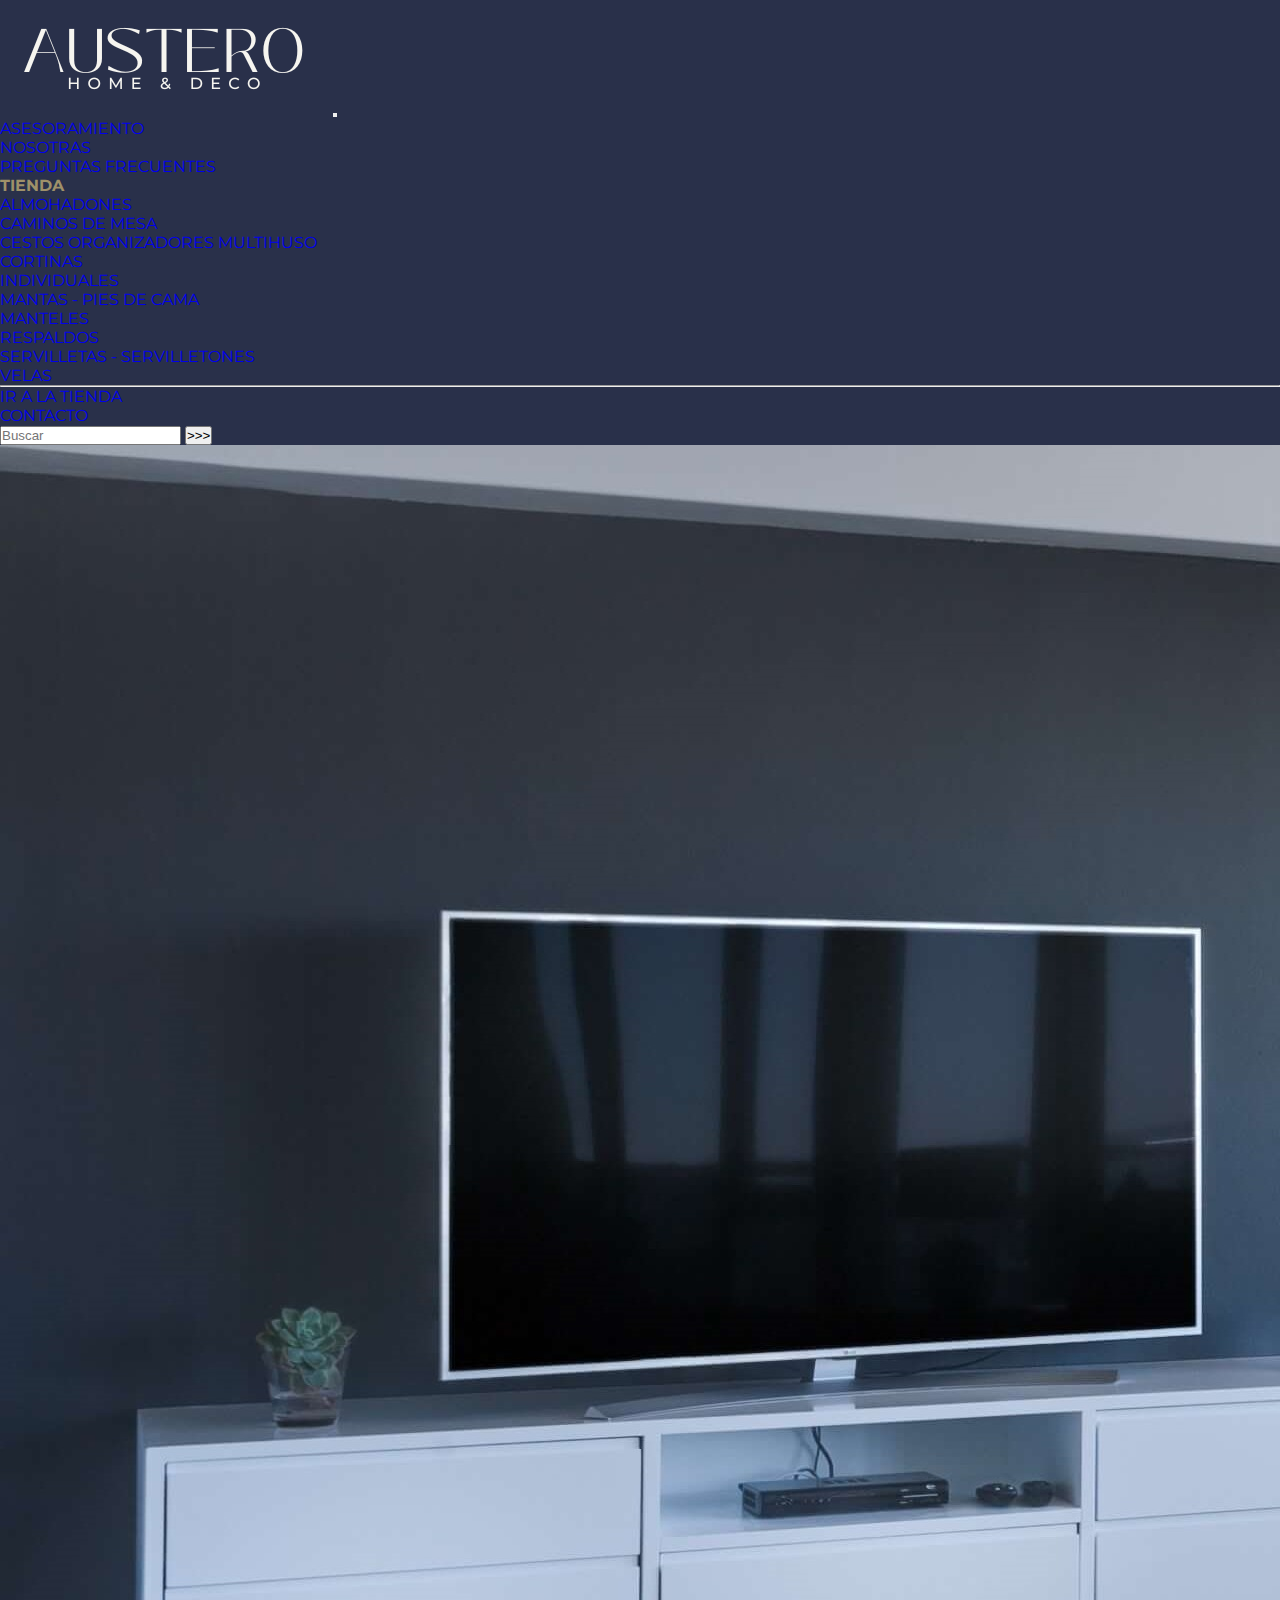
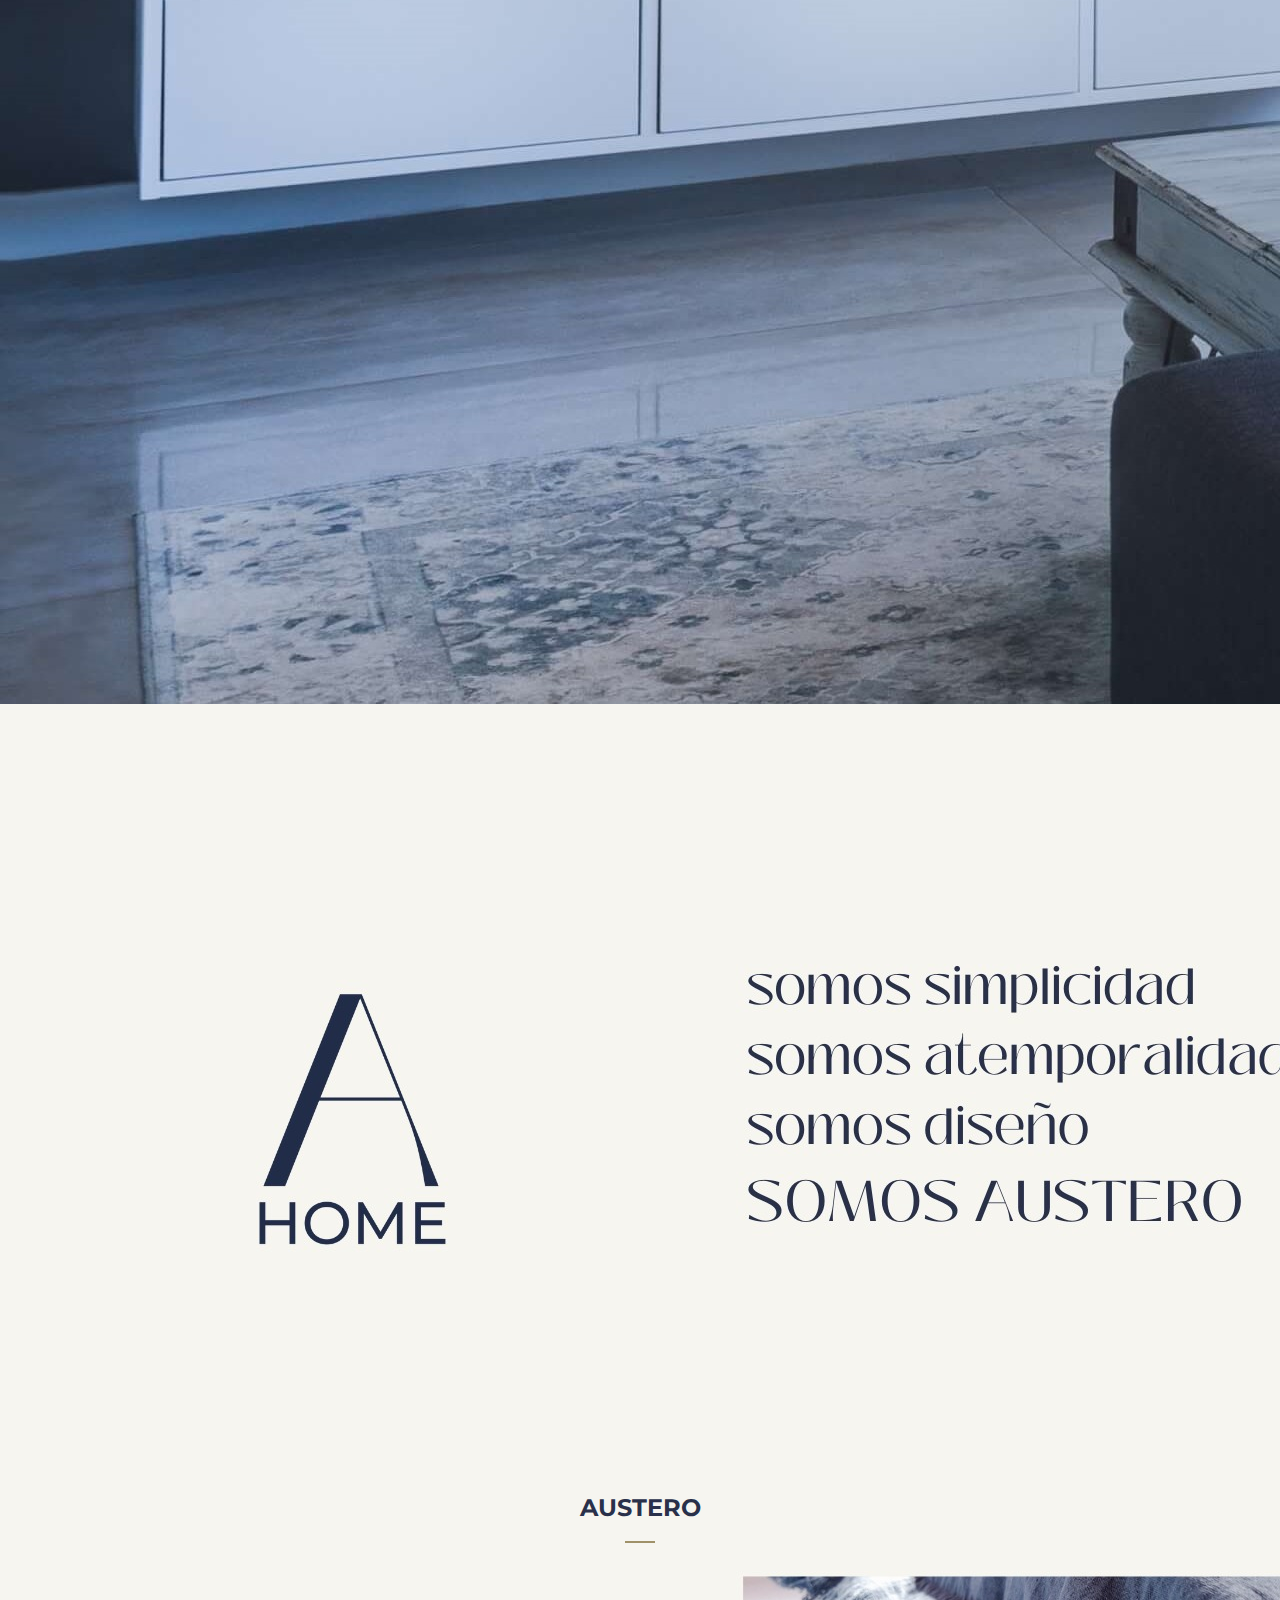
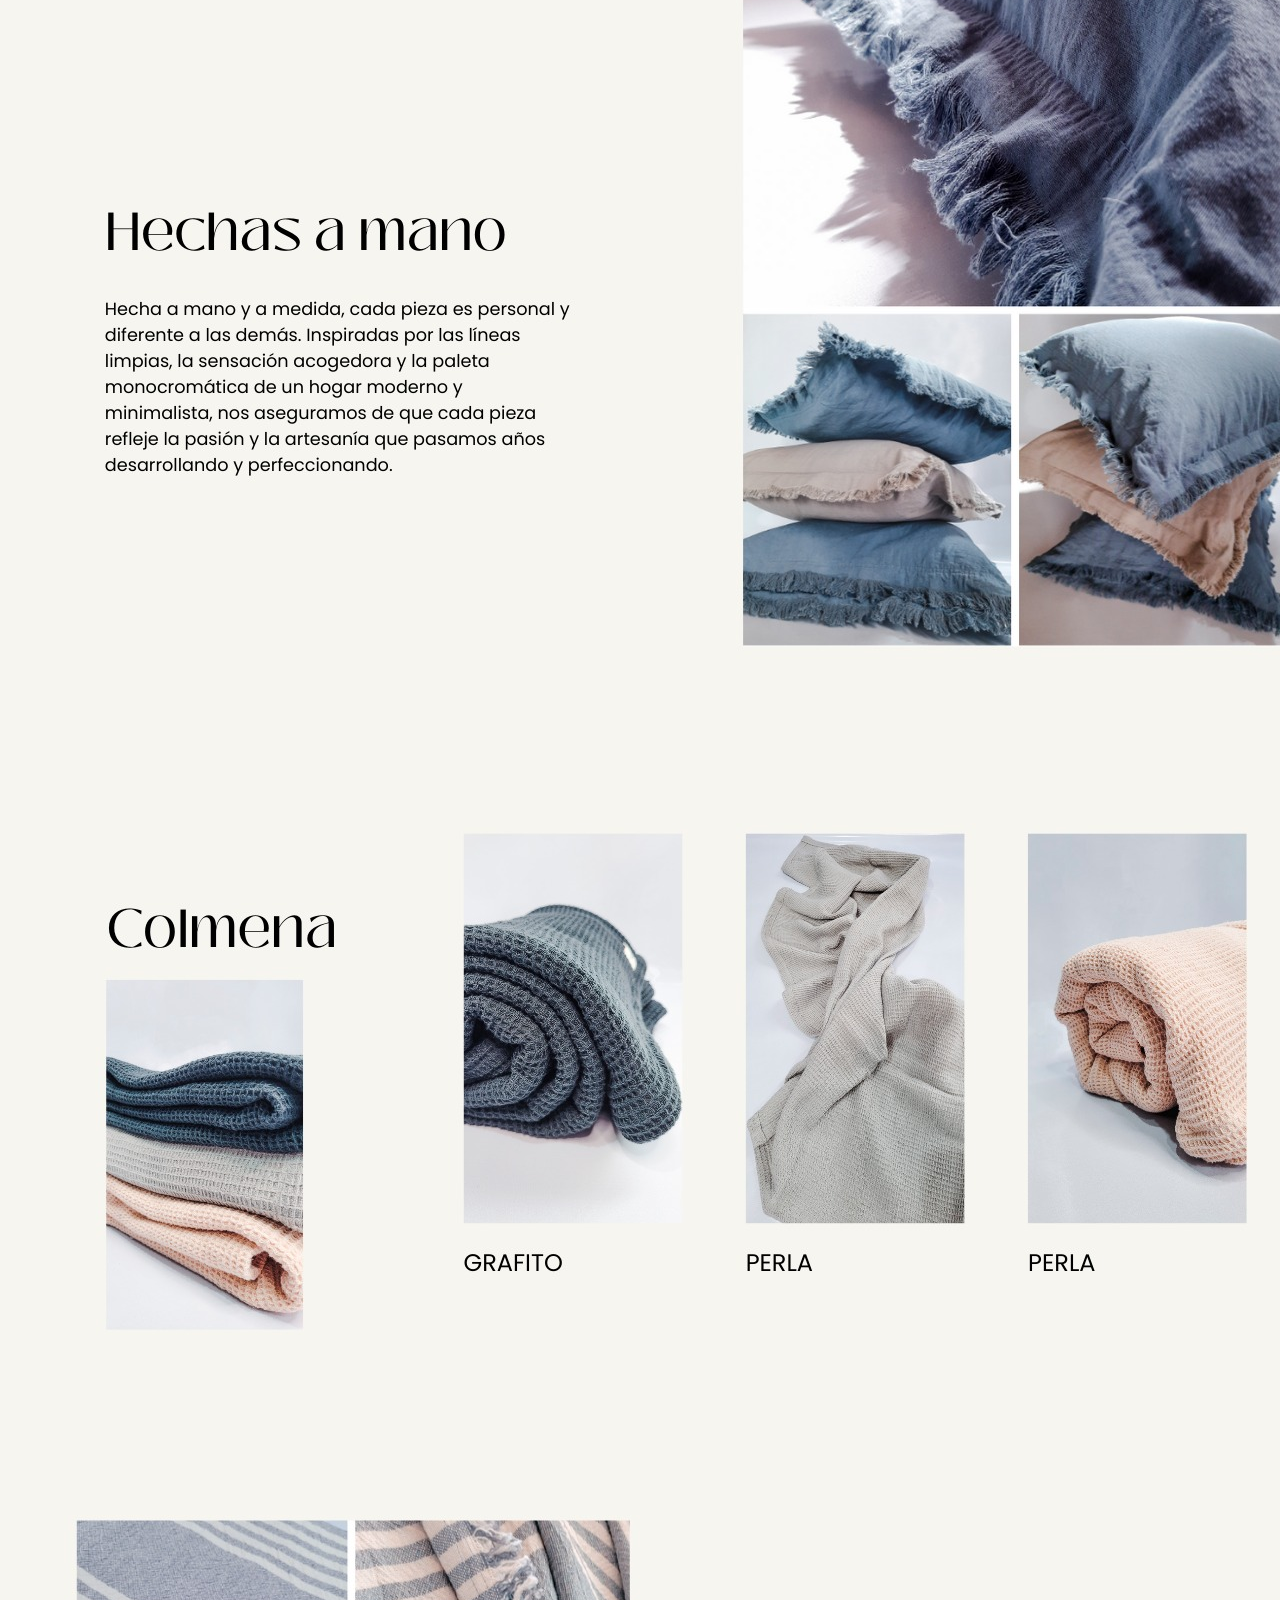
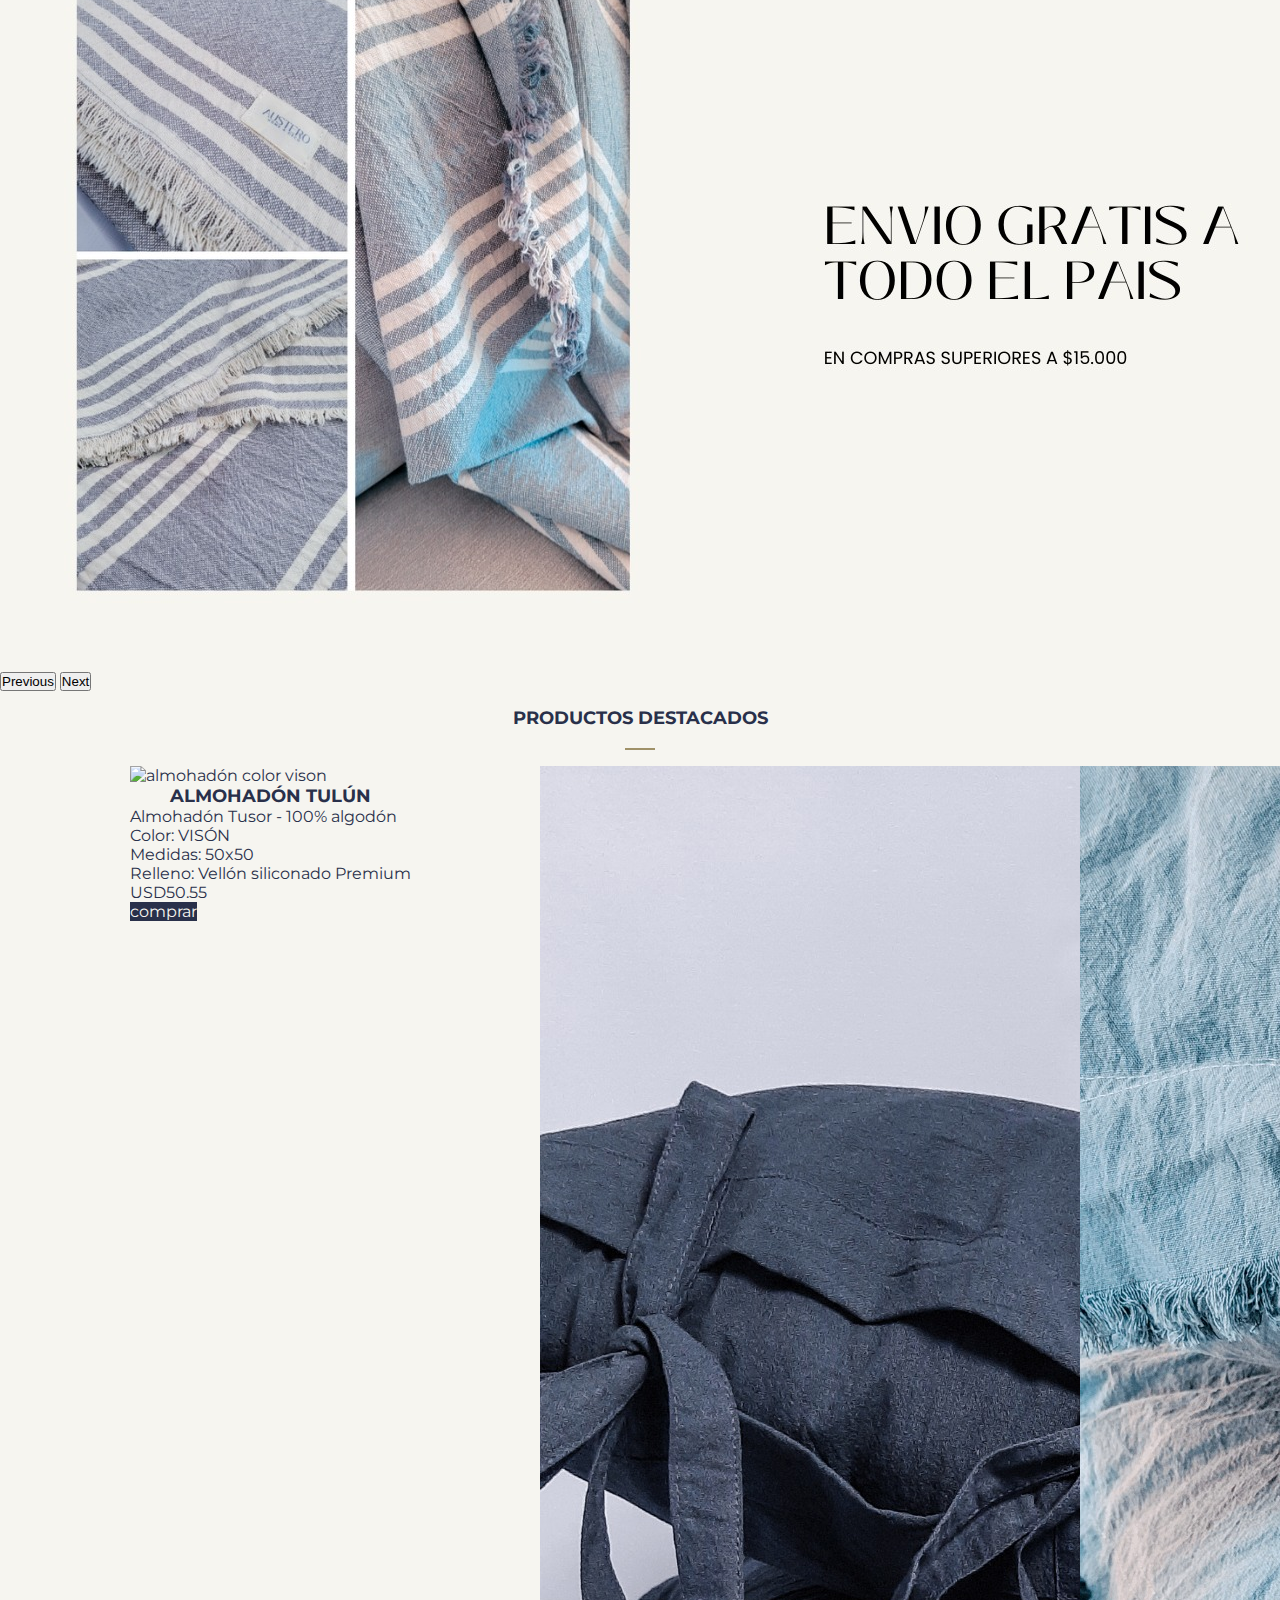
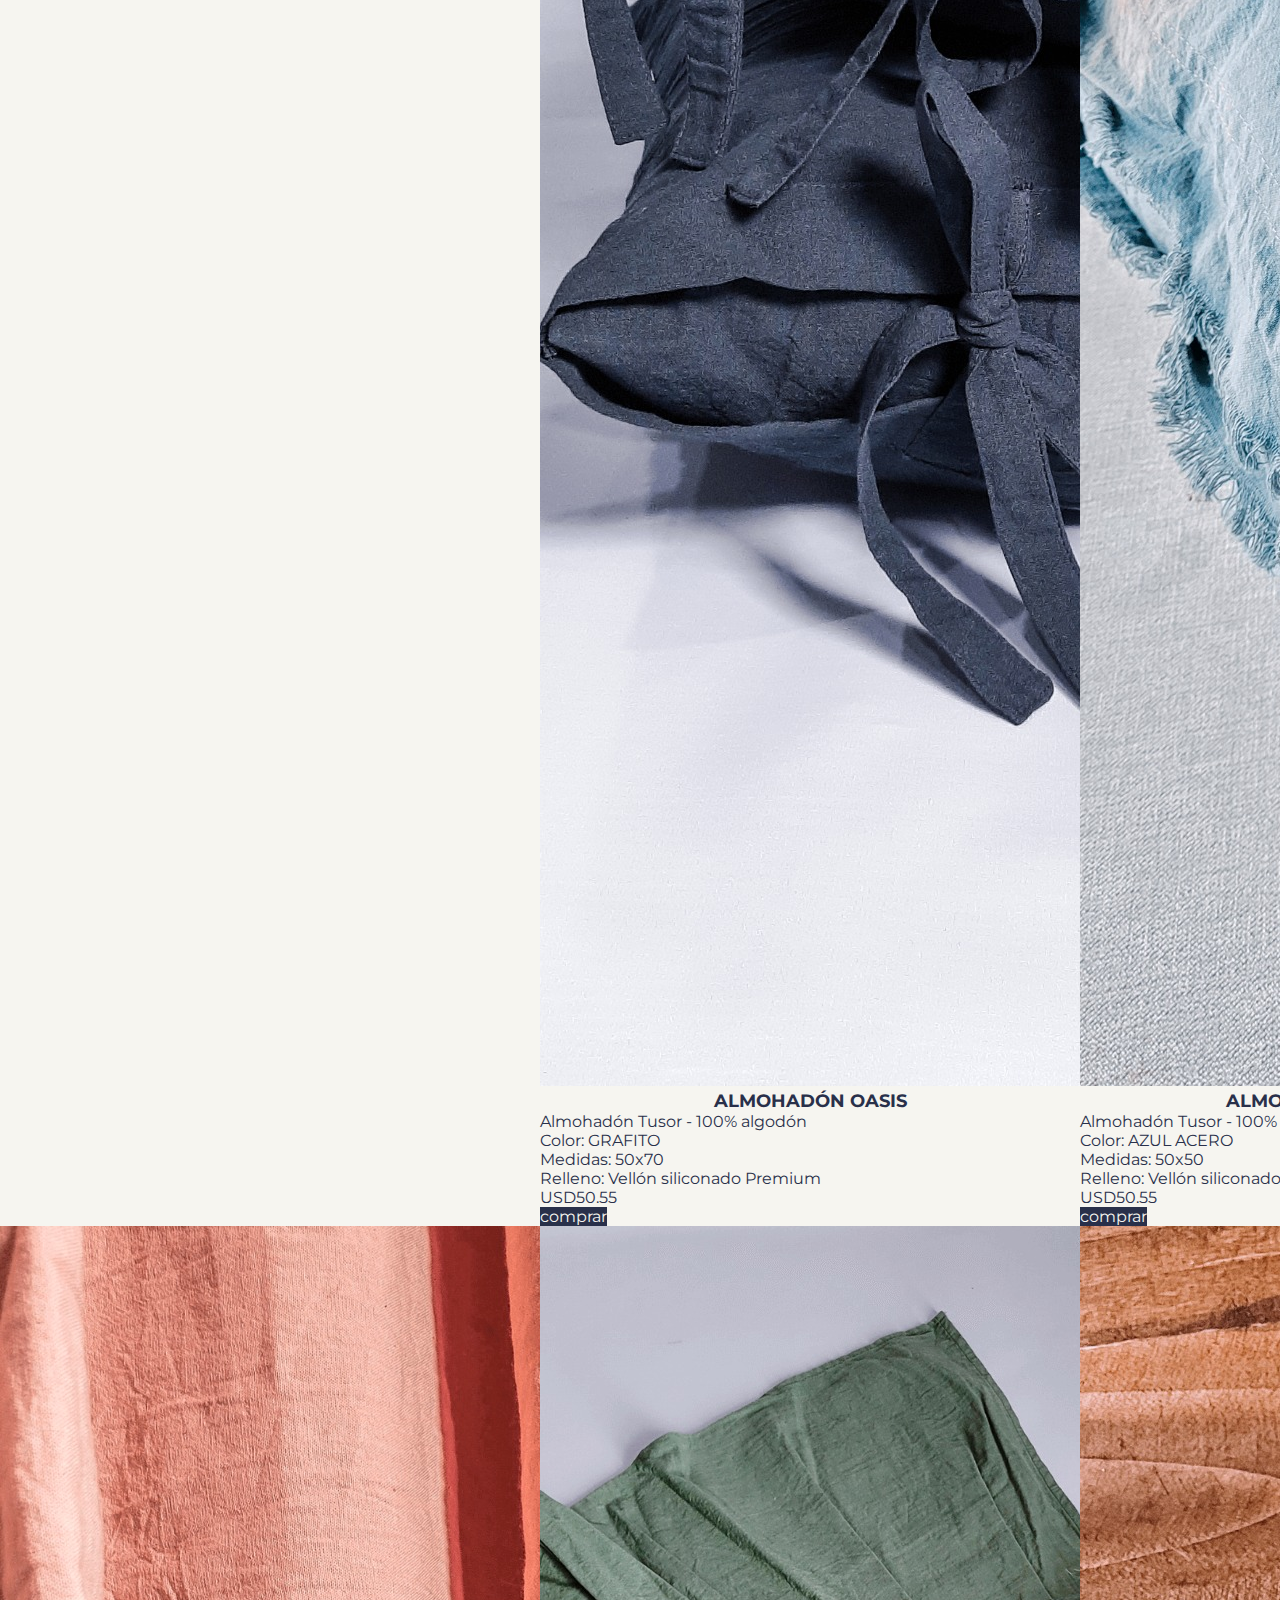
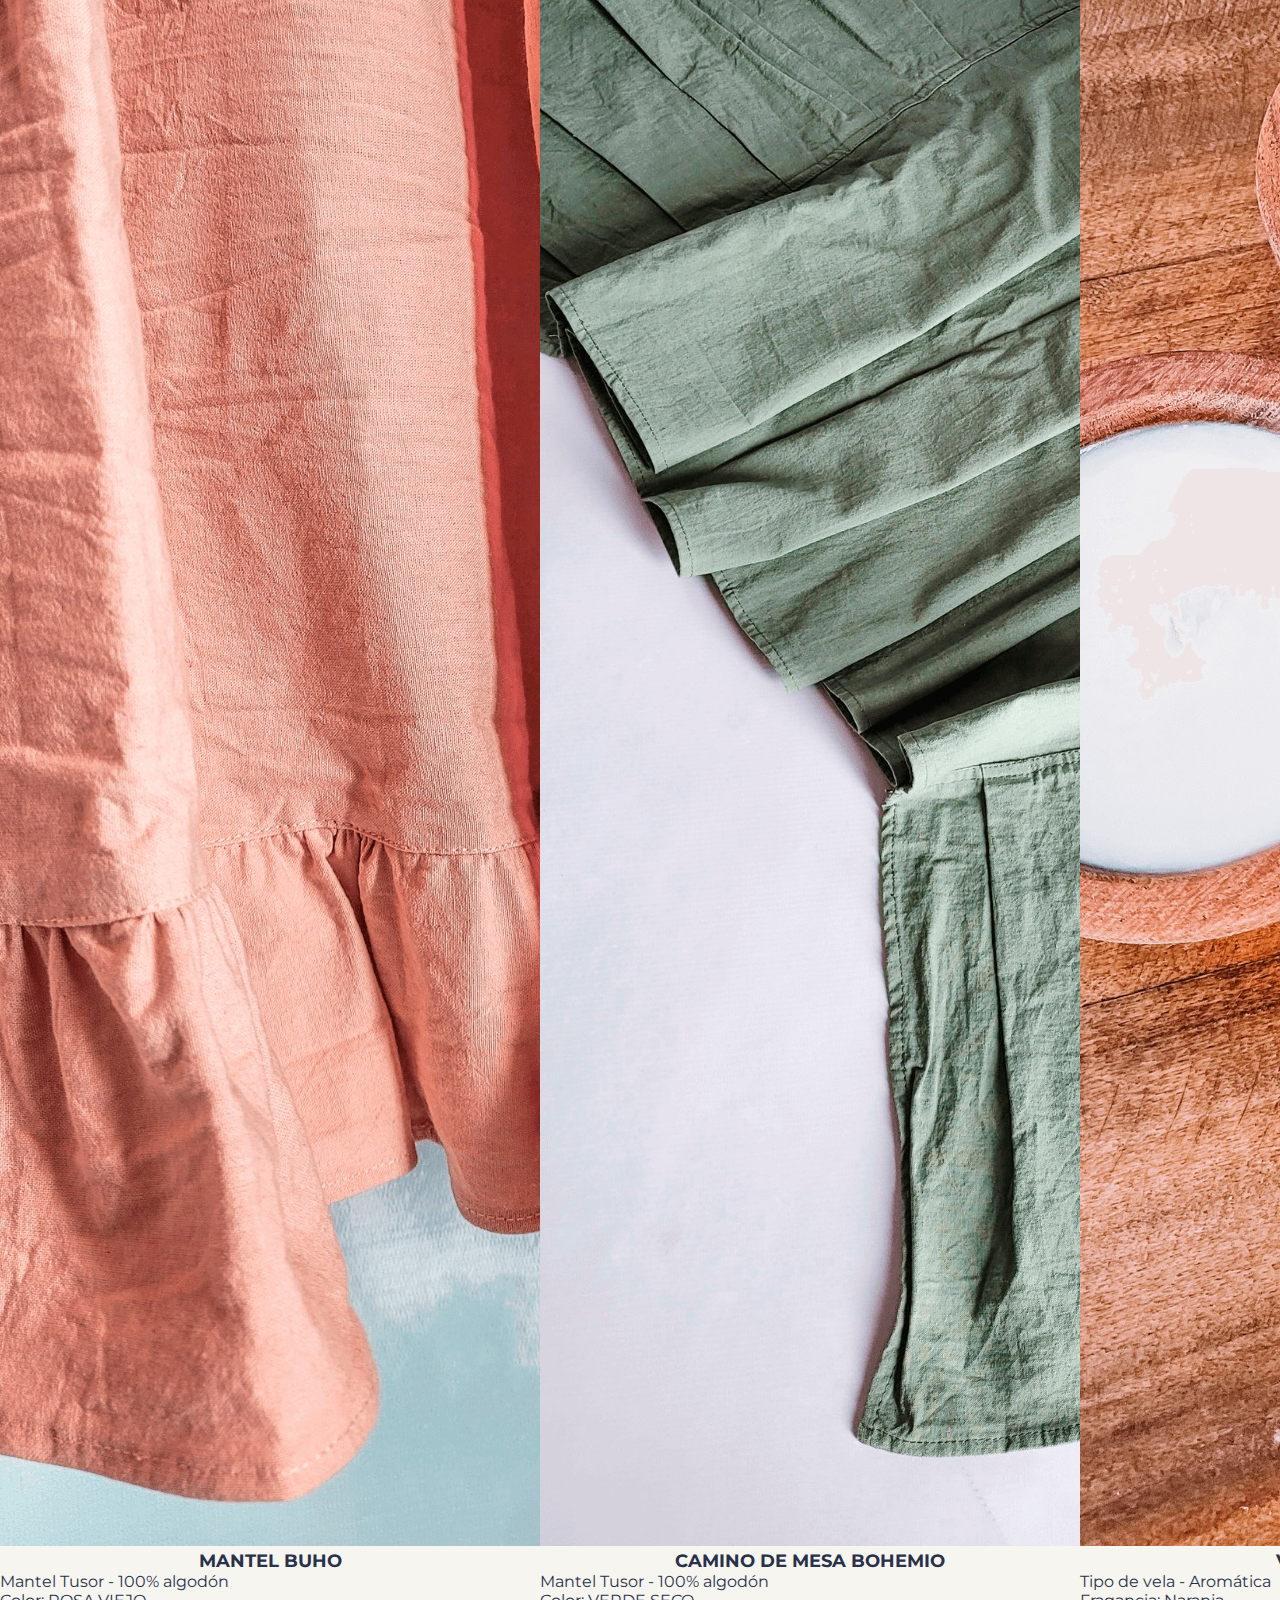
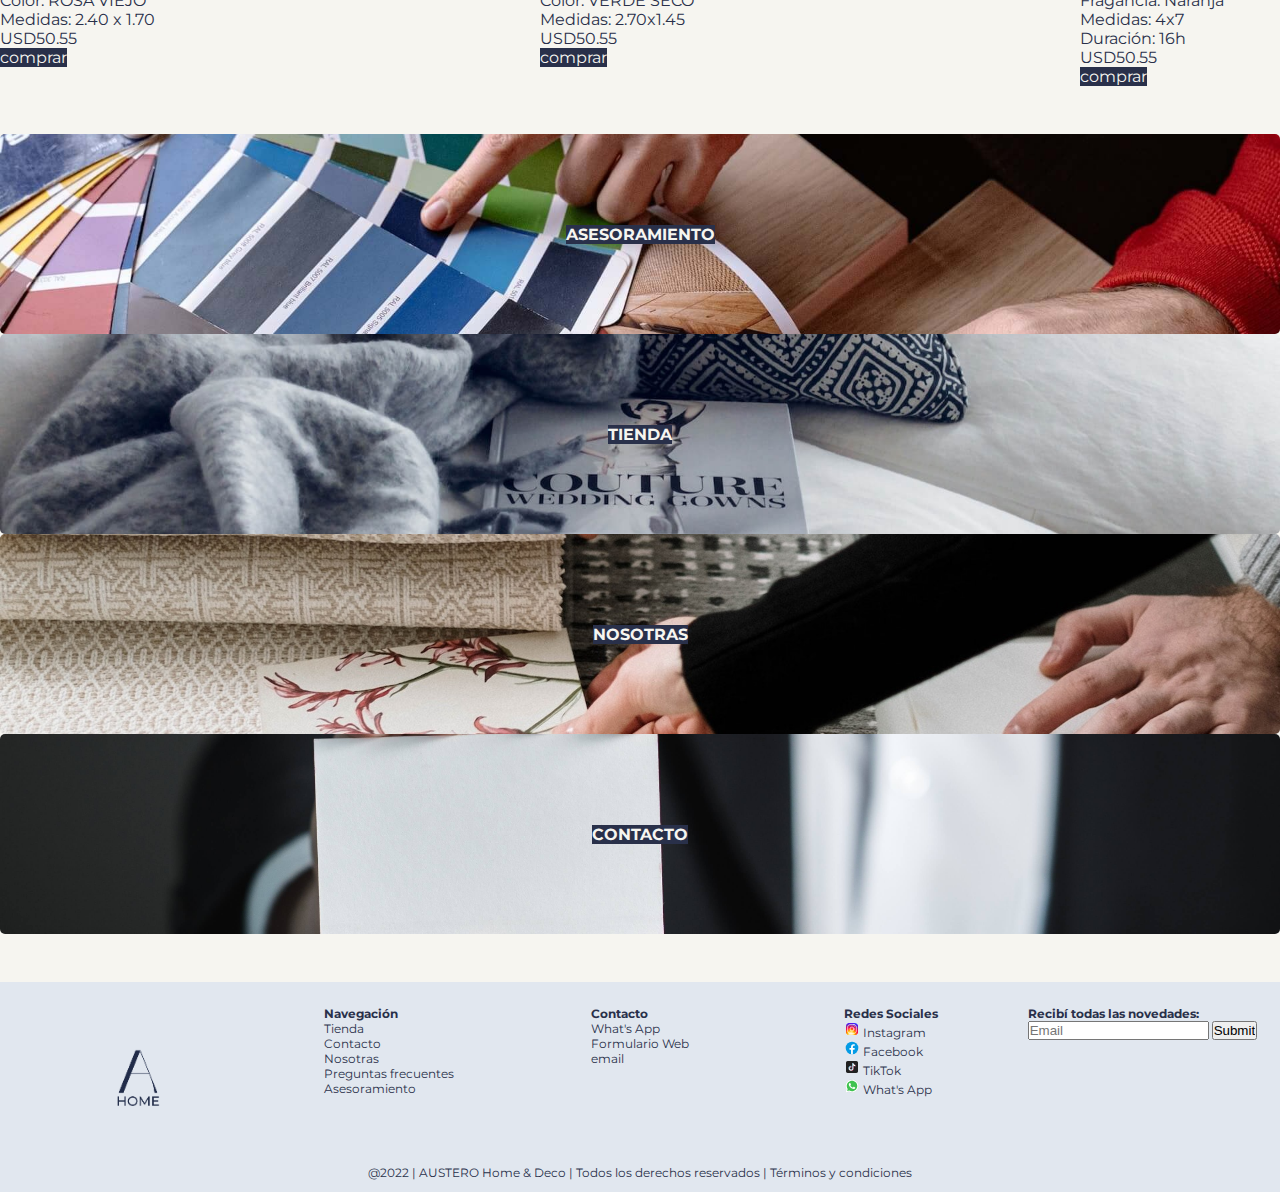
==== commit 5a3d6ebc: "SEO - Optimización de imágenes en shop.html" ====
--- a/index.html
+++ b/index.html
@@ -147,7 +147,7 @@
             </div>
             <div class="col-md-8">
               <div class="card-body">
-                <h5 class="card-title text-uppercase">almohadón tulún</h5>
+                <p class="card-title cardTitulo">almohadón tulún</p>
                 <p class="card-text">Almohadón Tusor - 100% algodón </p>
                 <p class="card-text">Color: VISÓN</p>
                 <p class="card-text">Medidas: 50x50 </p>
@@ -170,7 +170,7 @@
             </div>
             <div class="col-md-8">
               <div class="card-body">
-                <h5 class="card-title text-uppercase">almohadón oasis</h5>
+                <p class="card-title cardTitulo">almohadón oasis</p>
                 <p class="card-text">Almohadón Tusor - 100% algodón </p>
                 <p class="card-text">Color: GRAFITO</p>
                 <p class="card-text">Medidas: 50x70 </p>
@@ -193,7 +193,7 @@
             </div>
             <div class="col-md-8">
               <div class="card-body">
-                <h5 class="card-title text-uppercase">almohadón patagonia</h5>
+                <p class="card-title cardTitulo">almohadón patagonia</p>
                 <p class="card-text">Almohadón Tusor - 100% algodón </p>
                 <p class="card-text">Color: AZUL ACERO</p>
                 <p class="card-text">Medidas: 50x50 </p>
@@ -216,7 +216,7 @@
             </div>
             <div class="col-md-8">
               <div class="card-body">
-                <h5 class="card-title text-uppercase">mantel buho</h5>
+                <p class="card-title cardTitulo">mantel buho</p>
                 <p class="card-text">Mantel Tusor - 100% algodón </p>
                 <p class="card-text">Color: ROSA VIEJO</p>
                 <p class="card-text">Medidas: 2.40 x 1.70 </p>
@@ -239,7 +239,7 @@
             </div>
             <div class="col-md-8">
               <div class="card-body">
-                <h5 class="card-title text-uppercase">camino de mesa bohemio</h5>
+                <p class="card-title cardTitulo">camino de mesa bohemio</p>
                 <p class="card-text">Mantel Tusor - 100% algodón </p>
                 <p class="card-text">Color: VERDE SECO</p>
                 <p class="card-text">Medidas: 2.70x1.45 </p>
@@ -262,7 +262,7 @@
             </div>
             <div class="col-md-8">
               <div class="card-body">
-                <h5 class="card-title text-uppercase">velas de soja</h5>
+                <p class="card-title cardTitulo">velas de soja</p>
                 <p class="card-text">Tipo de vela - Aromática </p>
                 <p class="card-text">Fragancia: Naranja</p>
                 <p class="card-text">Medidas: 4x7</p>
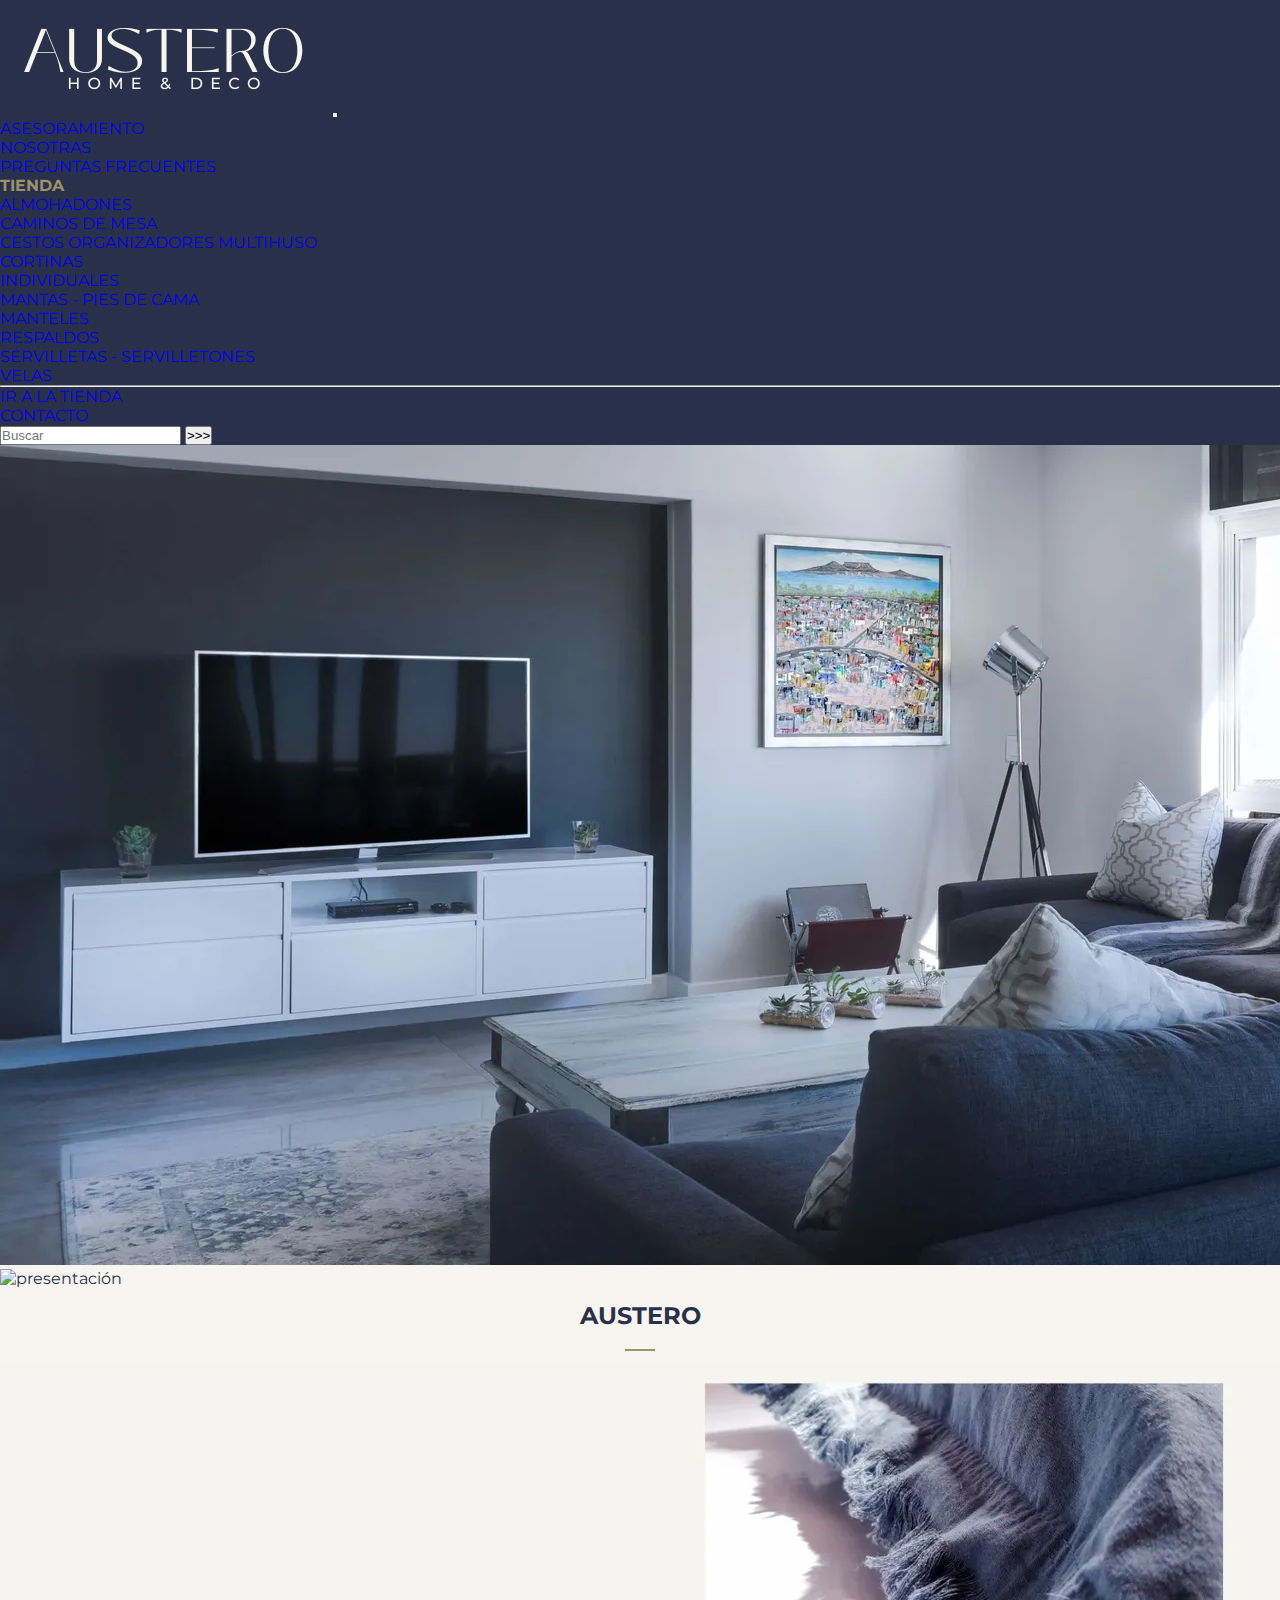
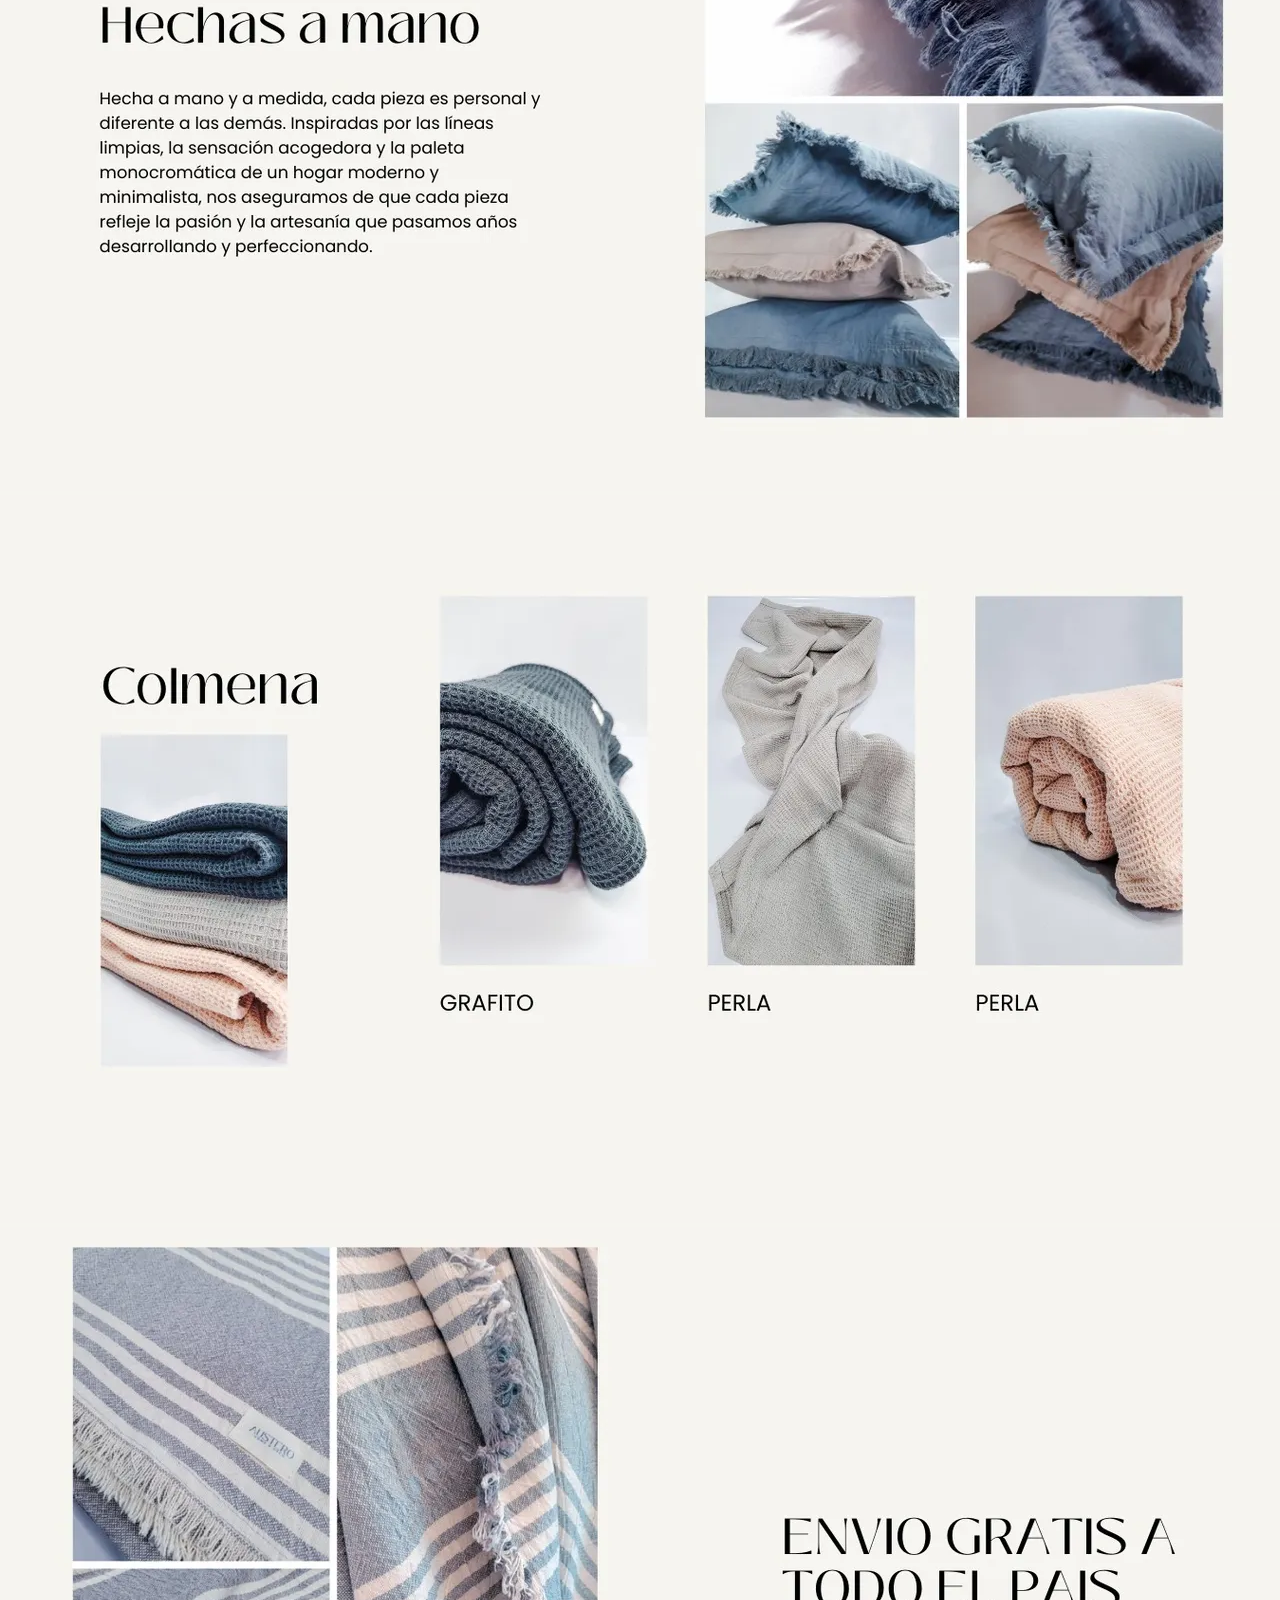
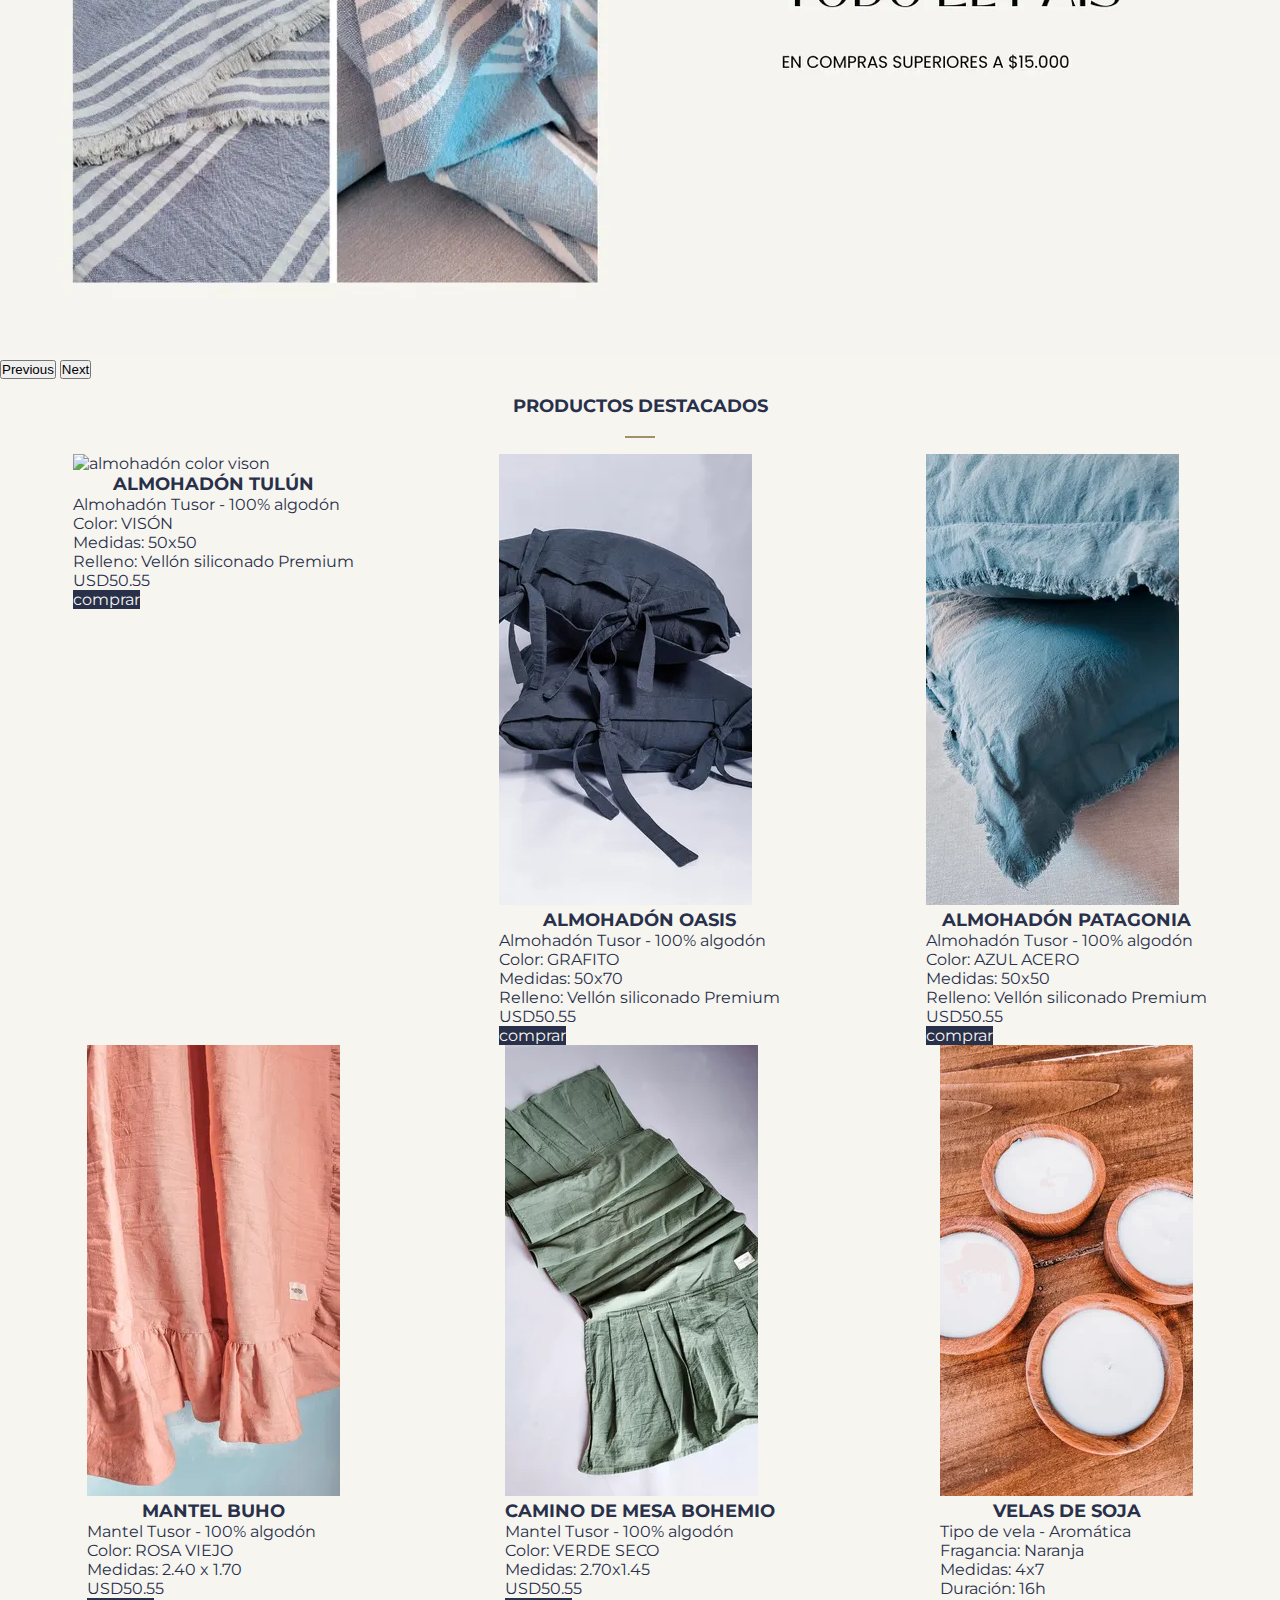
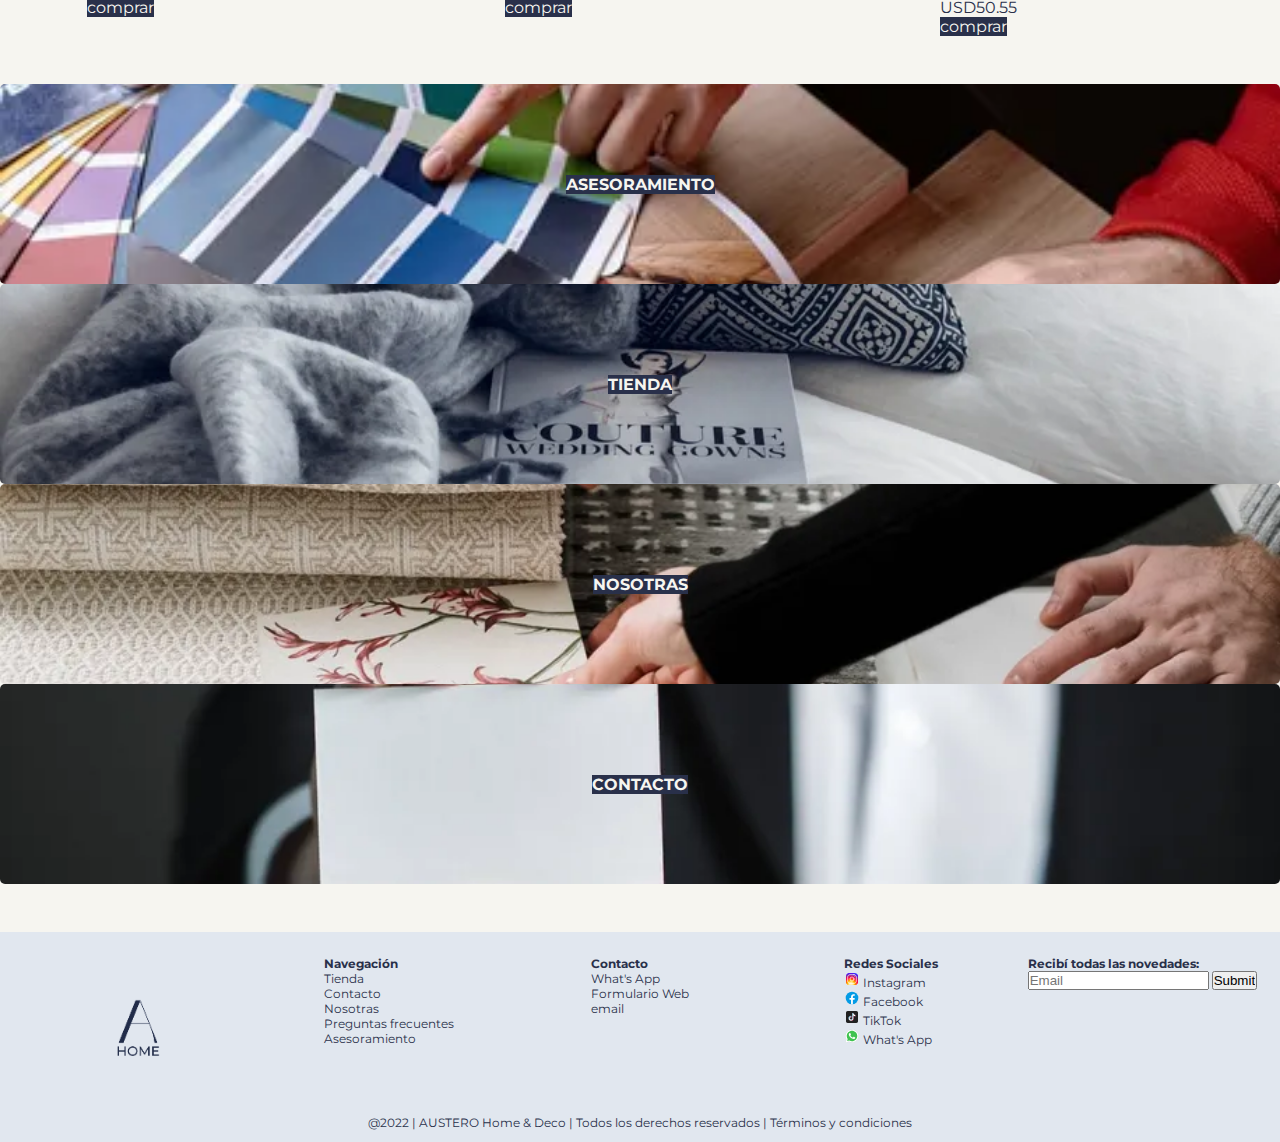
==== commit ecdf37e3: "PreEntrega3 Fernandez Alejandro" ====
--- a/index.html
+++ b/index.html
@@ -22,7 +22,7 @@
 <body>
   <header class="sticky-top">
 
-    <nav class="navbar navbar-expand-lg navbar-dark bgHeader   ">
+    <nav class="navbar navbar-expand-lg navbar-dark bgHeader">
       <div class="container-fluid">
 
         <a class="navbar-brand" href="./index.html"><img id="austeroLogo" class="w-75"
@@ -101,7 +101,7 @@
         <div id="carouselExampleFade" class="carousel slide carousel-fade" data-bs-ride="carousel">
           <div class="carousel-inner">
             <div class="carousel-item active">
-              <img src="./img/identidad/index-carousel-Ahome.webp" class="d-block w-100" alt="presentación">
+              <img src="./img/identidad/index-carousel-ahome.webp" class="d-block w-100" alt="presentación">
               <div class="carousel-caption d-none d-md-block">
                 <h1 class="h1Index">austero</h1>
               </div>
--- a/css/styles.css
+++ b/css/styles.css
@@ -1,3 +1,4 @@
+@charset "UTF-8";
 @import url("https://fonts.googleapis.com/css2?family=Montserrat:wght@100;500&display=swap");
 * {
   margin: 0;
@@ -62,6 +63,11 @@
   font-size: medium;
 }
 
+.btnCustomColor {
+  background-color: #29304a;
+  color: #f6f5f0;
+}
+
 .footerContacto {
   display: none;
 }
@@ -124,7 +130,7 @@
   margin-top: 1em;
 }
 
-/* info en card  */
+/* animación info en cards shop.html */
 /* https://codepen.io/olhilton/pen/dXaqxE  */
 .inside {
   z-index: 9;
@@ -173,18 +179,38 @@
   text-align: left;
   width: 100%;
 }
-.inside .contents h1, .inside .contents h2, .inside .contents h3, .inside .contents p, .inside .contents table {
+.inside .contents h1, .inside .contents h2, .inside .contents h3,
+.inside .contents p,
+.inside .contents table {
   color: white;
 }
 .inside .contents p {
   font-size: 13px;
 }
 
-.btnCustomColor {
-  background-color: #29304a;
-  color: #f6f5f0;
-}
-
+/* MQuerie */
+@media screen and (min-width: 768px) {
+  .footerContacto {
+    display: inline;
+    /* block - none - visibility hidden */
+  }
+}
+@media screen and (min-width: 992px) {
+  .underline {
+    background: linear-gradient(0deg, #9f9169, #9f9169) no-repeat right bottom/0 var(--bg-h);
+    transition: background-size 350ms;
+    --bg-h: 100%;
+  }
+  .underline:where(:hover, :focus-visible) {
+    background-size: 100% var(--bg-h);
+    background-position-x: left;
+  }
+  .underline {
+    padding-bottom: 2px;
+    --bg-h: 2px;
+  }
+}
+/* index */
 .secciones {
   margin-bottom: 1em;
 }
@@ -210,6 +236,36 @@
   align-items: center;
 }
 
+.indexDestacados {
+  display: grid;
+  grid-template-columns: repeat(1, 1fr);
+  grid-template-rows: repeat(auto);
+  gap: 1;
+  align-content: center;
+  justify-content: space-around;
+  justify-items: center;
+  padding-bottom: 3em;
+}
+@media screen and (min-width: 443px) {
+  .indexDestacados {
+    grid-template-columns: repeat(2, 1fr);
+    gap: 1;
+  }
+}
+@media screen and (min-width: 768px) {
+  .indexDestacados {
+    grid-template-columns: repeat(3, 1fr);
+    gap: 2;
+  }
+}
+@media screen and (min-width: 992px) {
+  .indexDestacados {
+    grid-template-columns: repeat(3, 1fr);
+    gap: 3;
+  }
+}
+
+/* contacto */
 .mainContactoManos {
   max-height: 300px;
   position: relative;
@@ -240,35 +296,7 @@
   height: 100%;
 }
 
-.indexDestacados {
-  display: grid;
-  grid-template-columns: repeat(1, 1fr);
-  grid-template-rows: repeat(auto);
-  gap: 1;
-  align-content: center;
-  justify-content: space-around;
-  justify-items: center;
-  padding-bottom: 3em;
-}
-@media screen and (min-width: 443px) {
-  .indexDestacados {
-    grid-template-columns: repeat(2, 1fr);
-    gap: 1;
-  }
-}
-@media screen and (min-width: 768px) {
-  .indexDestacados {
-    grid-template-columns: repeat(3, 1fr);
-    gap: 2;
-  }
-}
-@media screen and (min-width: 992px) {
-  .indexDestacados {
-    grid-template-columns: repeat(3, 1fr);
-    gap: 3;
-  }
-}
-
+/* Preguntas Frecuentes */
 .tarjetasMP {
   padding-top: 2px;
 }
@@ -318,6 +346,13 @@
   margin-top: 5em;
 }
 
+/* Posicionamiento de footer en Nosotras */
+.bodyNosotras {
+  display: grid;
+  min-height: 100vh;
+  grid-template-rows: auto 1fr auto;
+}
+
 /* Asesoramiento */
 .asesoramiento img {
   height: 150px;
@@ -379,13 +414,6 @@
 }
 .proyectosCard:hover {
   box-shadow: 0 4px 8px 0 rgba(0, 0, 0, 0.1), 0 6px 20px 0 rgba(0, 0, 0, 0.1);
-}
-
-/* Posicionamiento de footer */
-.bodyNosotras {
-  display: grid;
-  min-height: 100vh;
-  grid-template-rows: auto 1fr auto;
 }
 
 /* tienda */
@@ -439,7 +467,7 @@
 
 .stock {
   font-weight: 600;
-  color: grey;
+  color: rgb(30, 167, 53);
 }
 
 .cardTitulo {
@@ -451,27 +479,4 @@
   flex-flow: column nowrap;
   justify-content: space-between;
   align-items: center;
-}
-
-/* MQuerie */
-@media screen and (min-width: 768px) {
-  .footerContacto {
-    display: inline;
-    /* block - none - visibility hidden */
-  }
-}
-@media screen and (min-width: 992px) {
-  .underline {
-    background: linear-gradient(0deg, #9f9169, #9f9169) no-repeat right bottom/0 var(--bg-h);
-    transition: background-size 350ms;
-    --bg-h: 100%;
-  }
-  .underline:where(:hover, :focus-visible) {
-    background-size: 100% var(--bg-h);
-    background-position-x: left;
-  }
-  .underline {
-    padding-bottom: 2px;
-    --bg-h: 2px;
-  }
 }/*# sourceMappingURL=styles.css.map */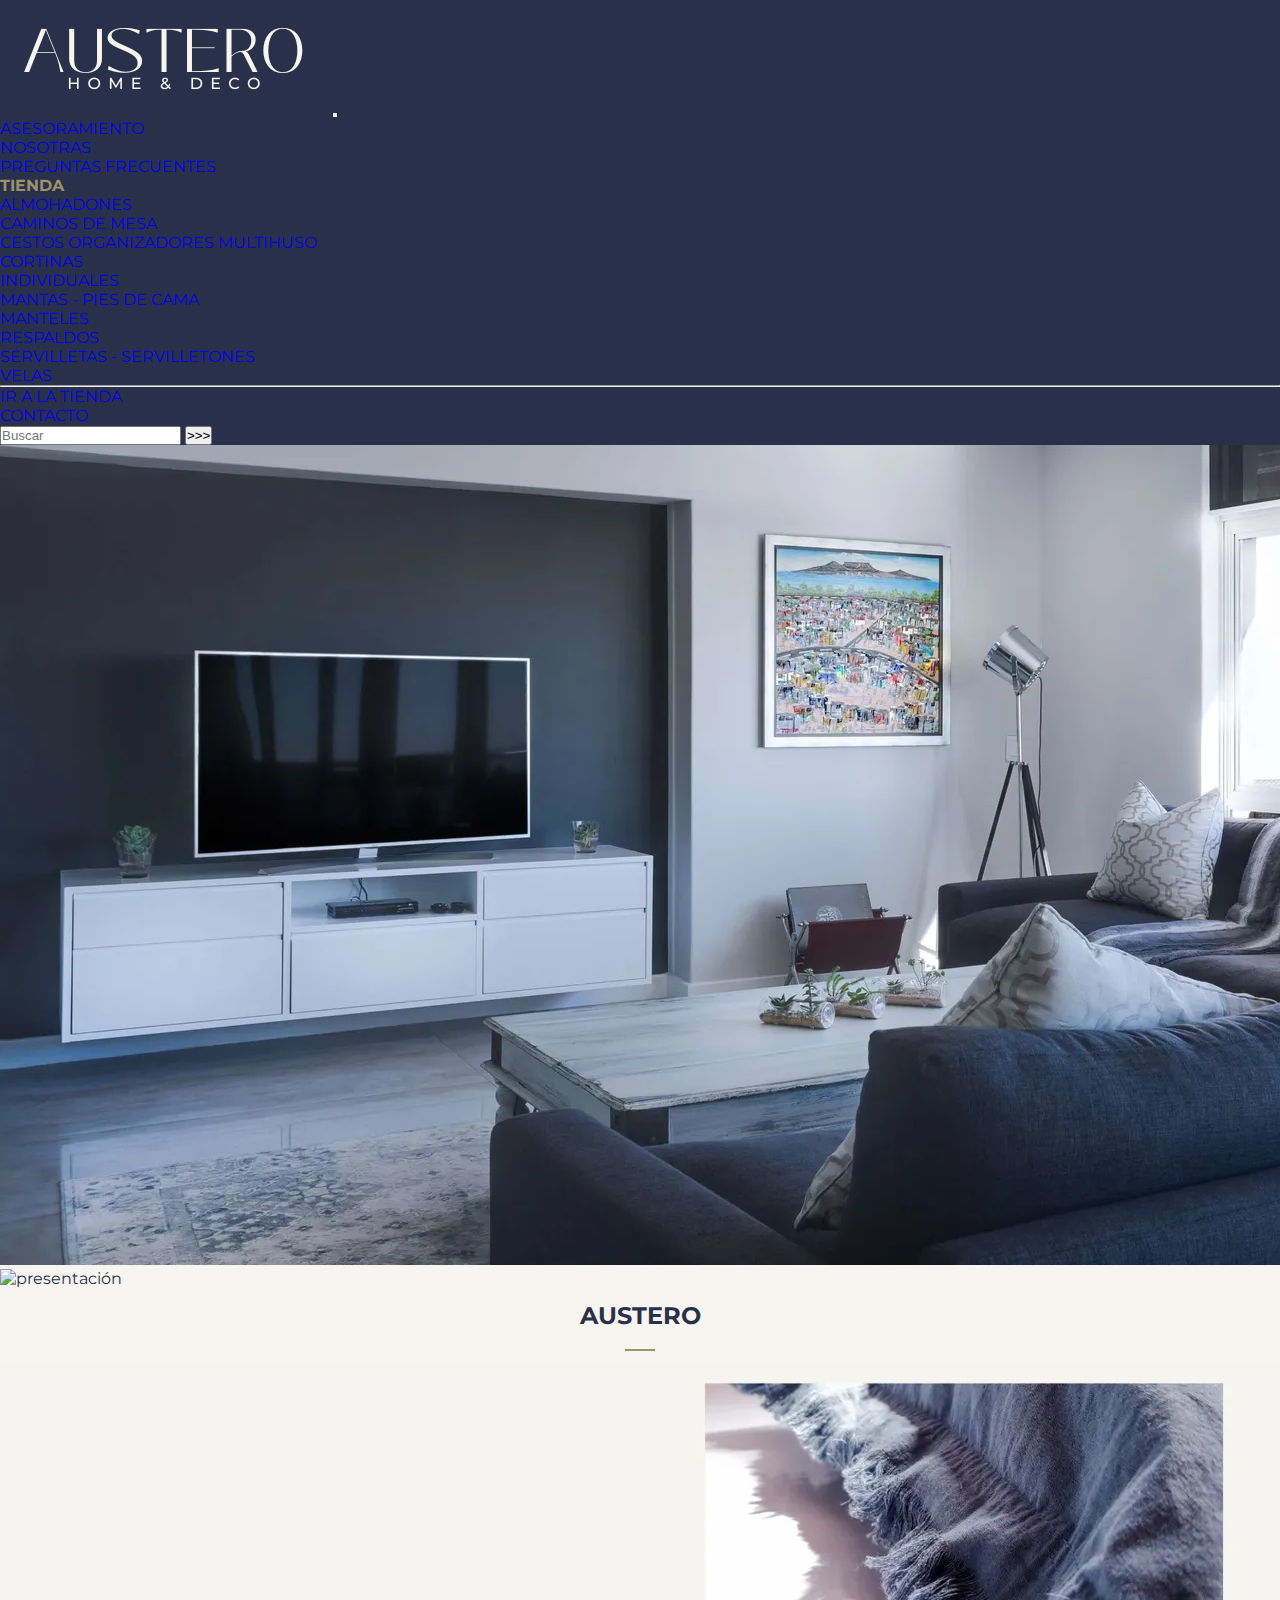
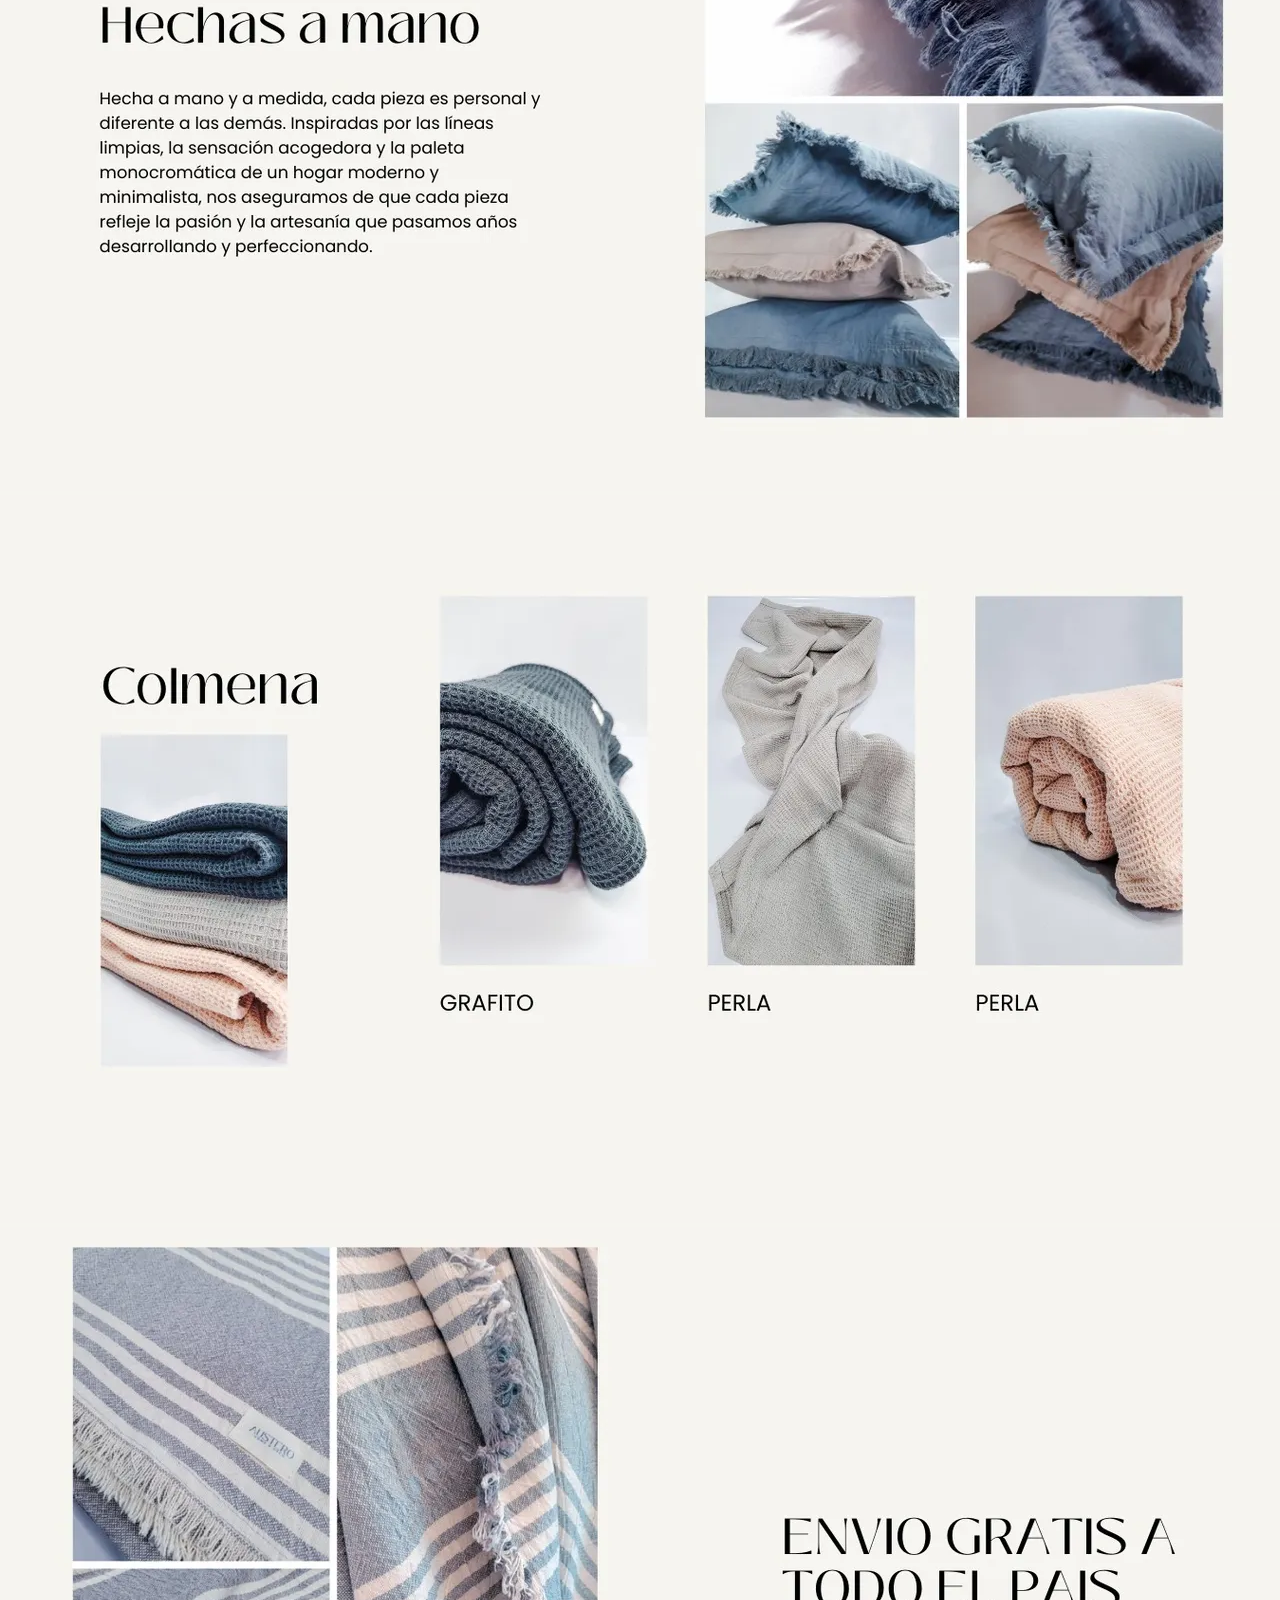
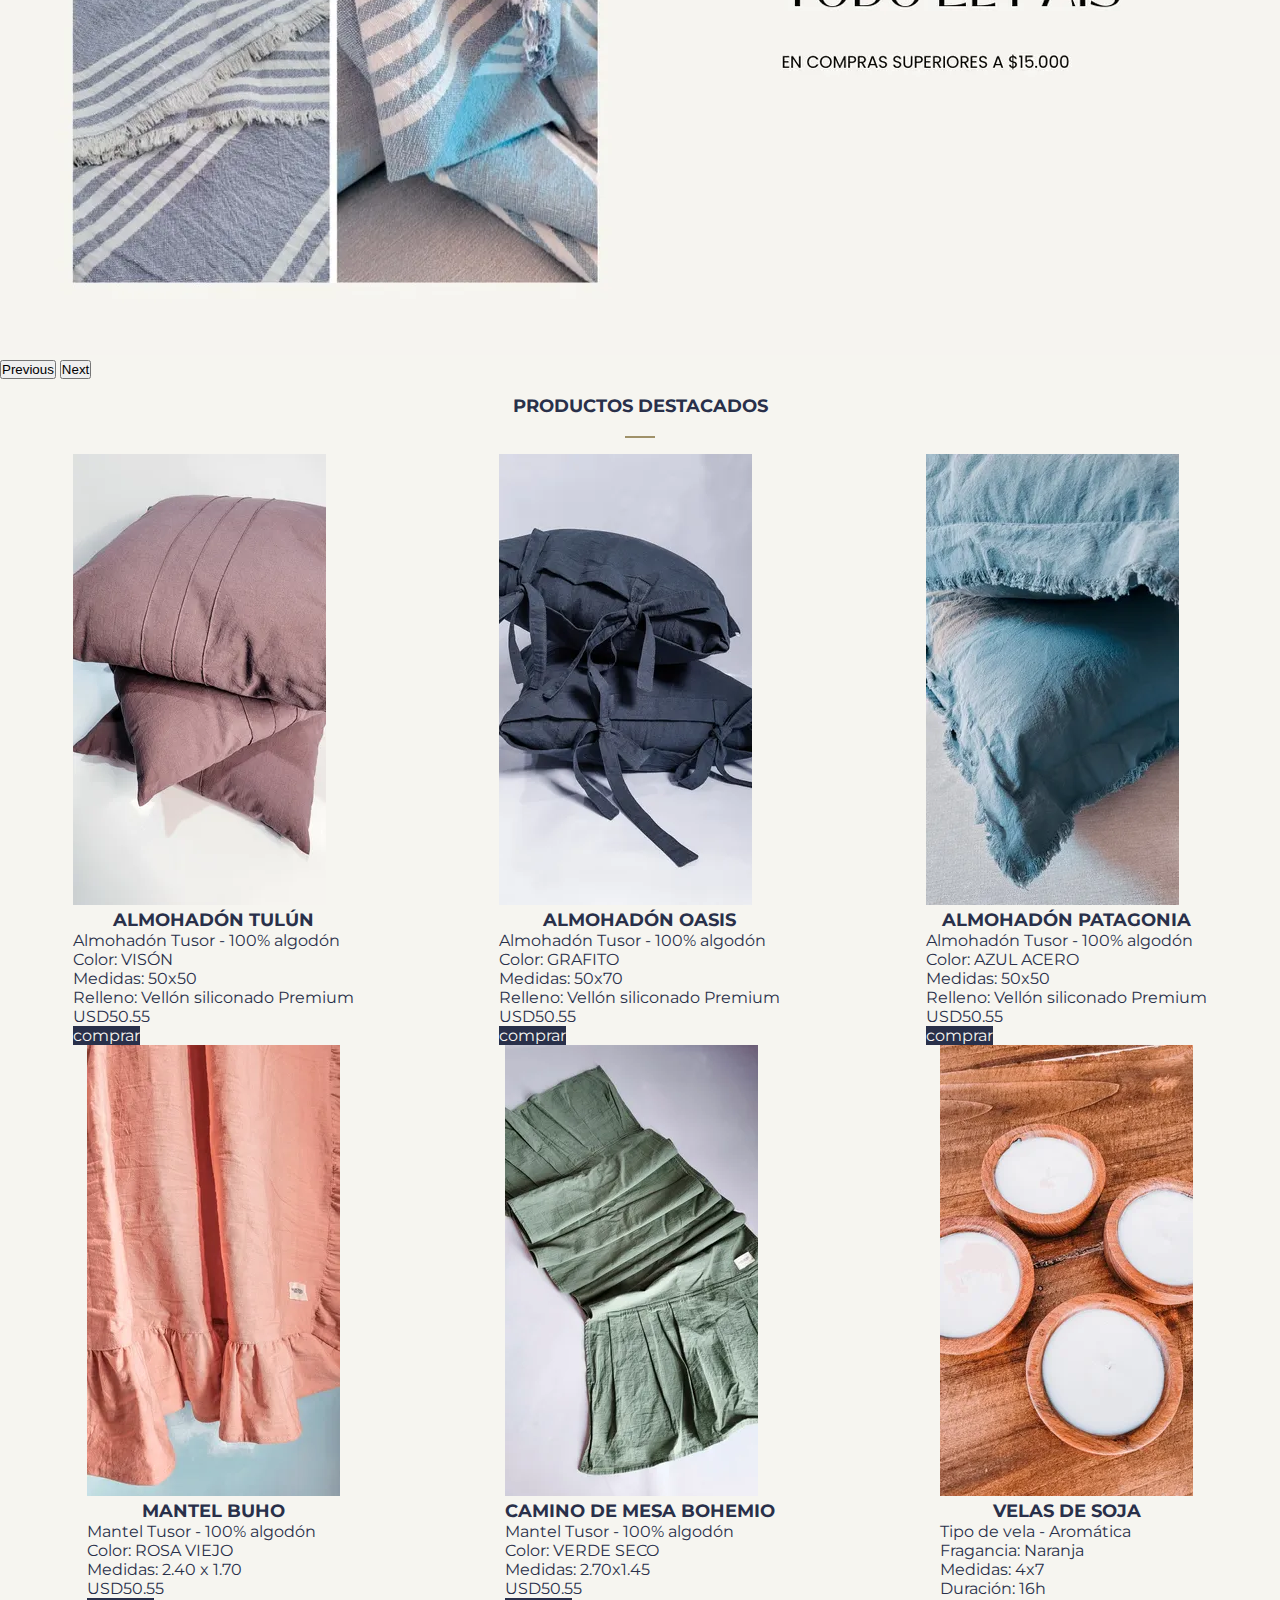
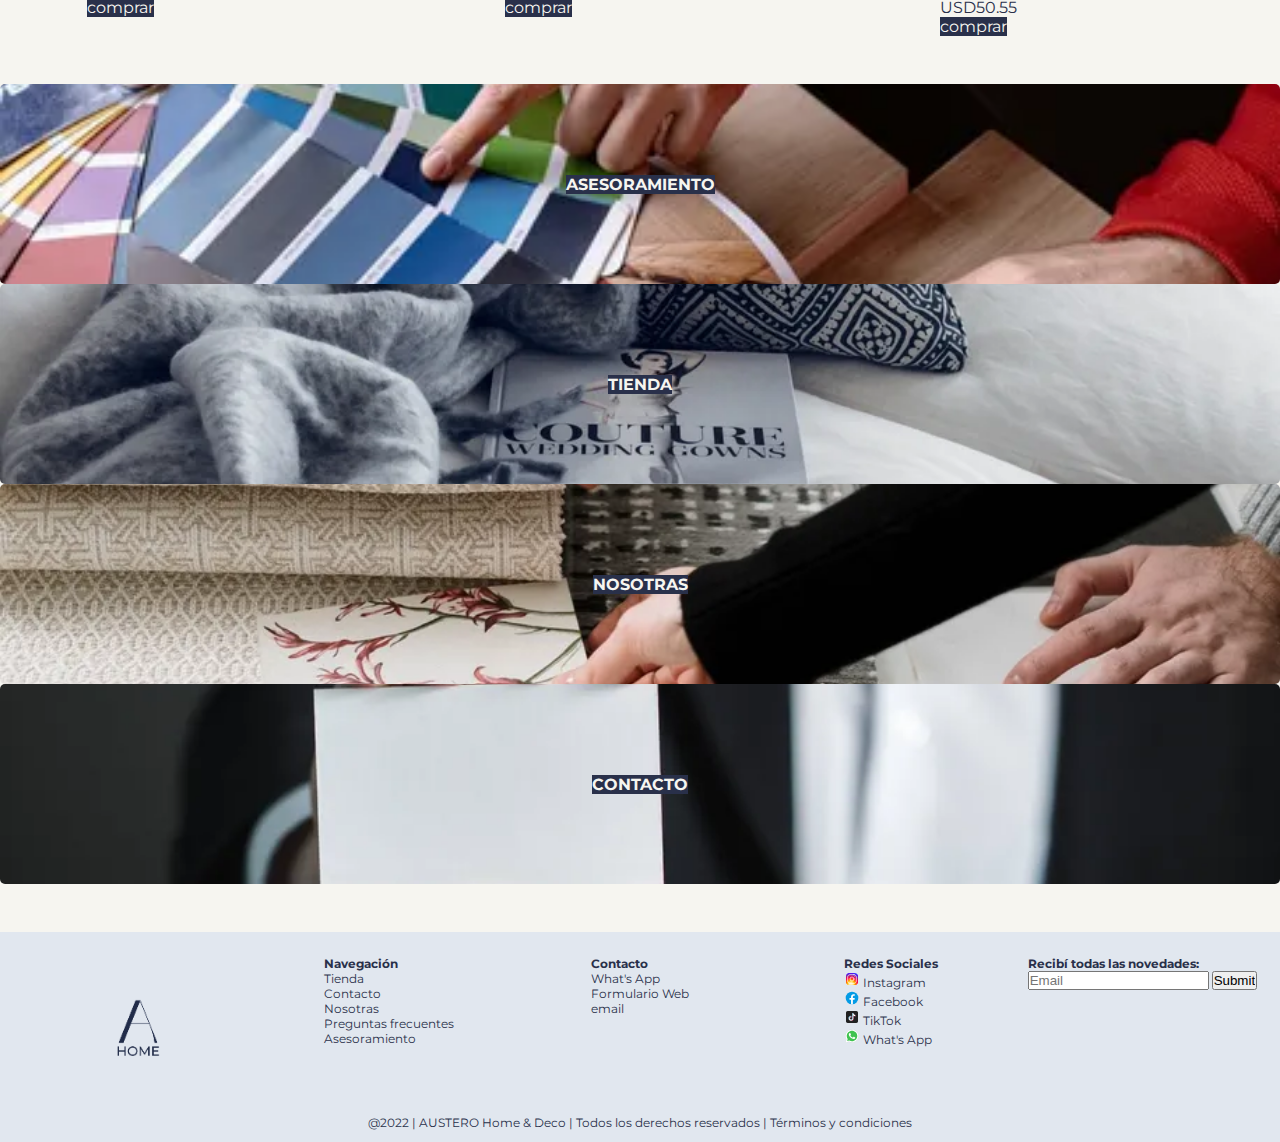
==== commit 71baf77a: "reemplazo de Lorem por textos formales junto con las fotos del team" ====
--- a/index.html
+++ b/index.html
@@ -142,7 +142,7 @@
         <div class="card mb-3" style="max-width: 540px;">
           <div class="row g-0">
             <div class="col-md-4">
-              <img class="img-fluid" src="./img/productos/almohadon-tulum-vison.webp" class="img-fluid rounded-start"
+              <img class="img-fluid" src="./img/productos/almohadon-tulum-vison-00.webp" class="img-fluid rounded-start"
                 alt="almohadón color vison">
             </div>
             <div class="col-md-8">
--- a/css/styles.css
+++ b/css/styles.css
@@ -38,7 +38,8 @@
 
 h1, h3, h2 {
   display: flex;
-  flex-flow: column nowrap;
+  flex-direction: column;
+  flex-wrap: nowrap;
   justify-content: center;
   align-items: center;
   font-size: x-large;
@@ -124,7 +125,8 @@
 }
 footer .footerLegales {
   display: flex;
-  flex-flow: row nowrap;
+  flex-direction: row;
+  flex-wrap: nowrap;
   justify-content: center;
   align-items: center;
   margin-top: 1em;
@@ -304,7 +306,8 @@
 /* nosotras */
 .misionVision {
   display: flex;
-  flex-flow: row nowrap;
+  flex-direction: row;
+  flex-wrap: nowrap;
   justify-content: center;
   align-items: center;
   margin-bottom: 1em;
@@ -315,35 +318,30 @@
   }
 }
 
+.teamFlex {
+  display: flex;
+  flex-direction: row;
+  flex-wrap: nowrap;
+  justify-content: center;
+  align-items: center;
+  gap: 3em;
+}
+.teamFlex img {
+  border-radius: 5px;
+  margin-bottom: 3em;
+}
+.teamFlex p {
+  margin-top: 5em;
+}
+
 .teamGrid {
   display: grid;
   grid-template-columns: repeat(1, 1fr);
   grid-template-rows: repeat(auto);
-  gap: 5em;
+  gap: 10 px;
   align-content: center;
   justify-content: center;
   justify-items: center;
-}
-@media screen and (min-width: 443px) {
-  .teamGrid {
-    grid-template-columns: repeat(1, 1fr);
-    gap: 5em;
-  }
-}
-@media screen and (min-width: 768px) {
-  .teamGrid {
-    grid-template-columns: repeat(2, 1fr);
-    gap: 6em;
-  }
-}
-@media screen and (min-width: 992px) {
-  .teamGrid {
-    grid-template-columns: repeat(2, 1fr);
-    gap: 7em;
-  }
-}
-.teamGrid p {
-  margin-top: 5em;
 }
 
 /* Posicionamiento de footer en Nosotras */
@@ -365,7 +363,8 @@
 
 .asesorias {
   display: flex;
-  flex-flow: row nowrap;
+  flex-direction: row;
+  flex-wrap: nowrap;
   justify-content: center;
   align-items: center;
 }
@@ -426,7 +425,8 @@
 
 .btn-filtro {
   display: flex;
-  flex-flow: row nowrap;
+  flex-direction: row;
+  flex-wrap: nowrap;
   justify-content: center;
   align-items: center;
 }
@@ -476,7 +476,8 @@
 
 .cardTextos {
   display: flex;
-  flex-flow: column nowrap;
+  flex-direction: column;
+  flex-wrap: nowrap;
   justify-content: space-between;
   align-items: center;
 }/*# sourceMappingURL=styles.css.map */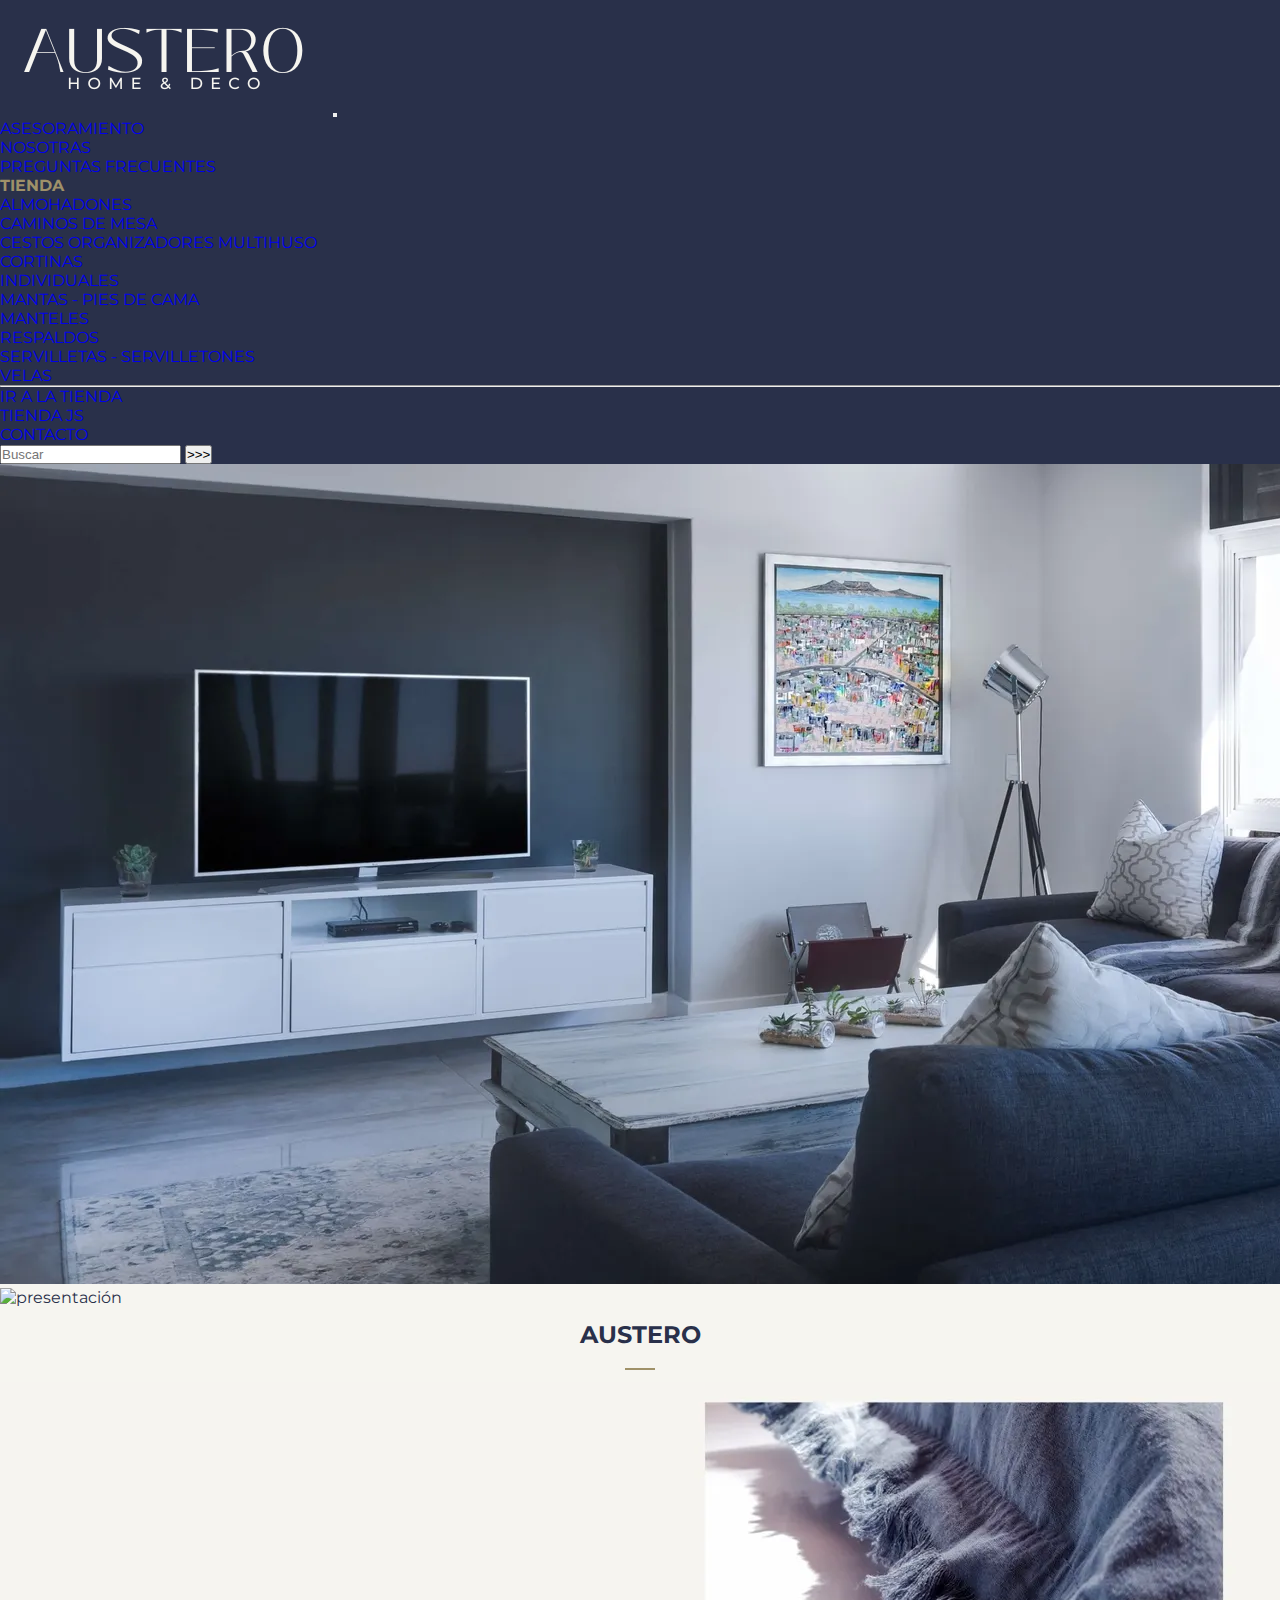
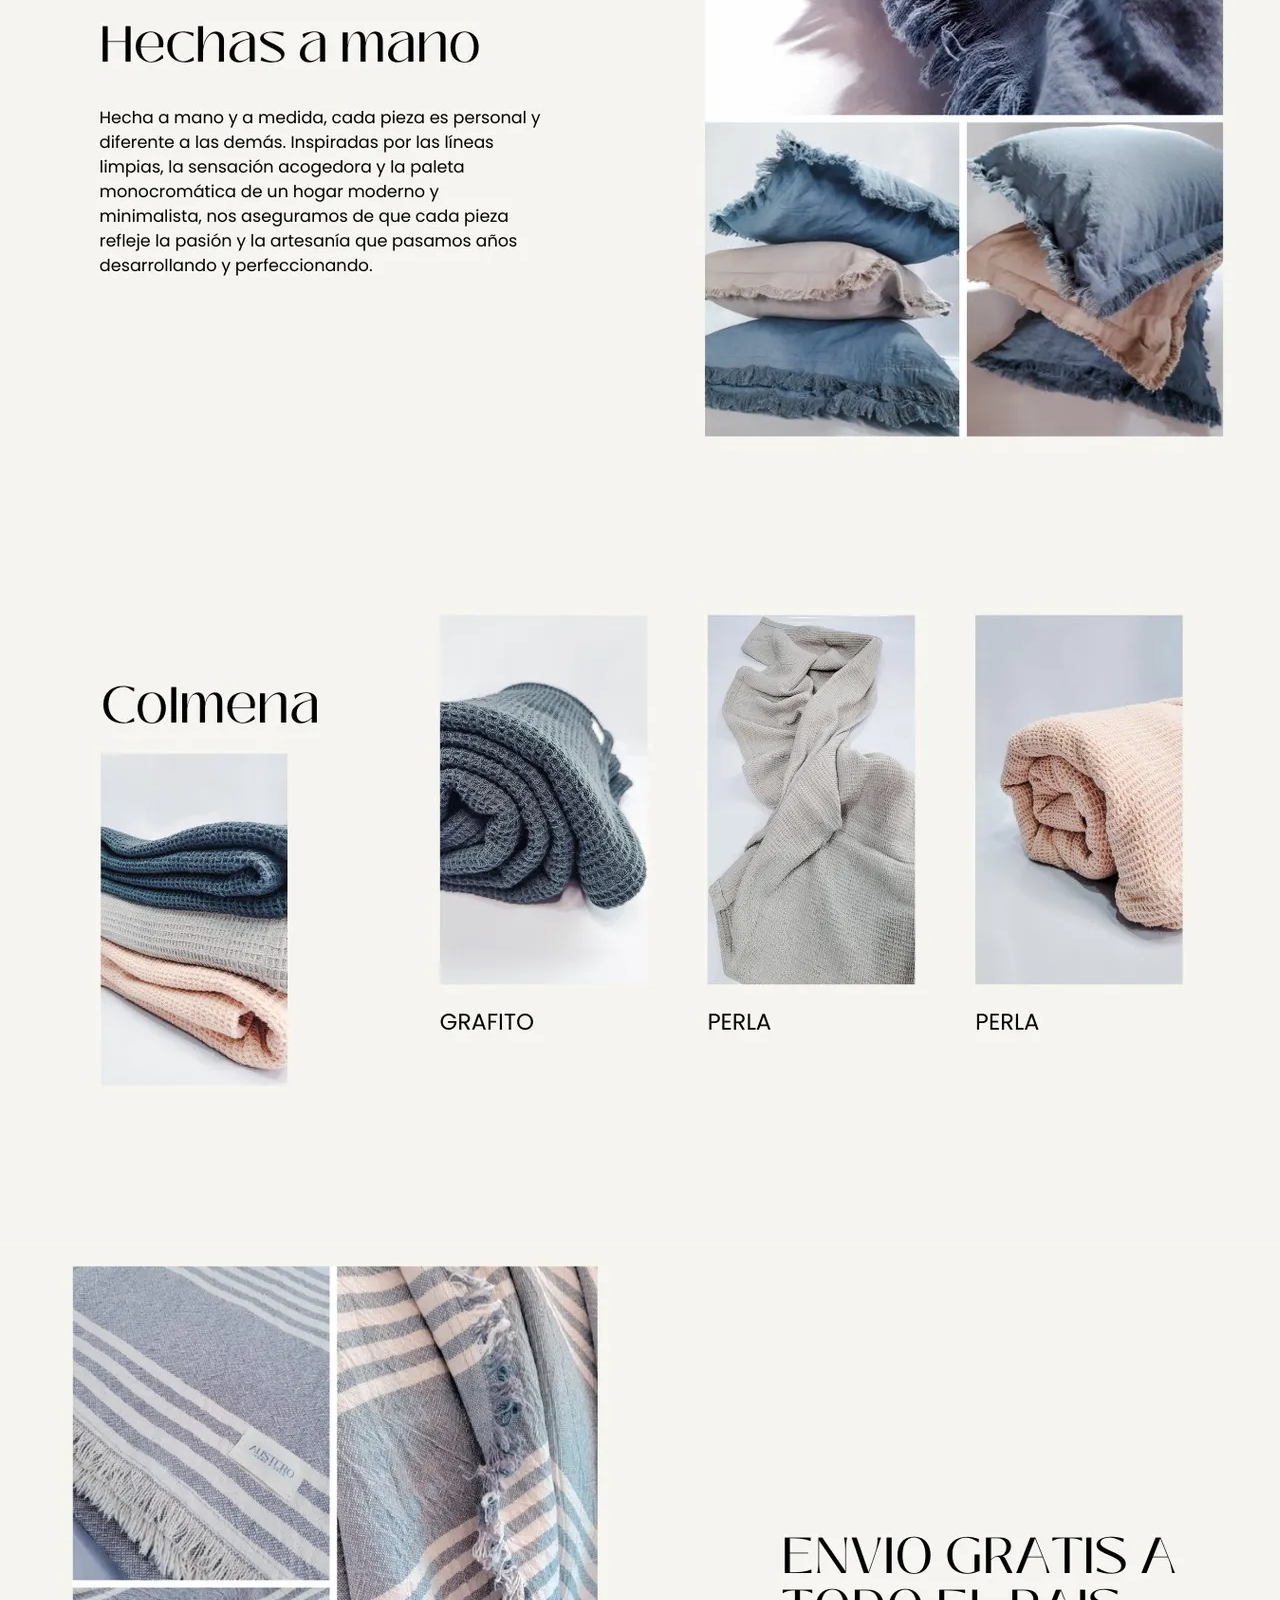
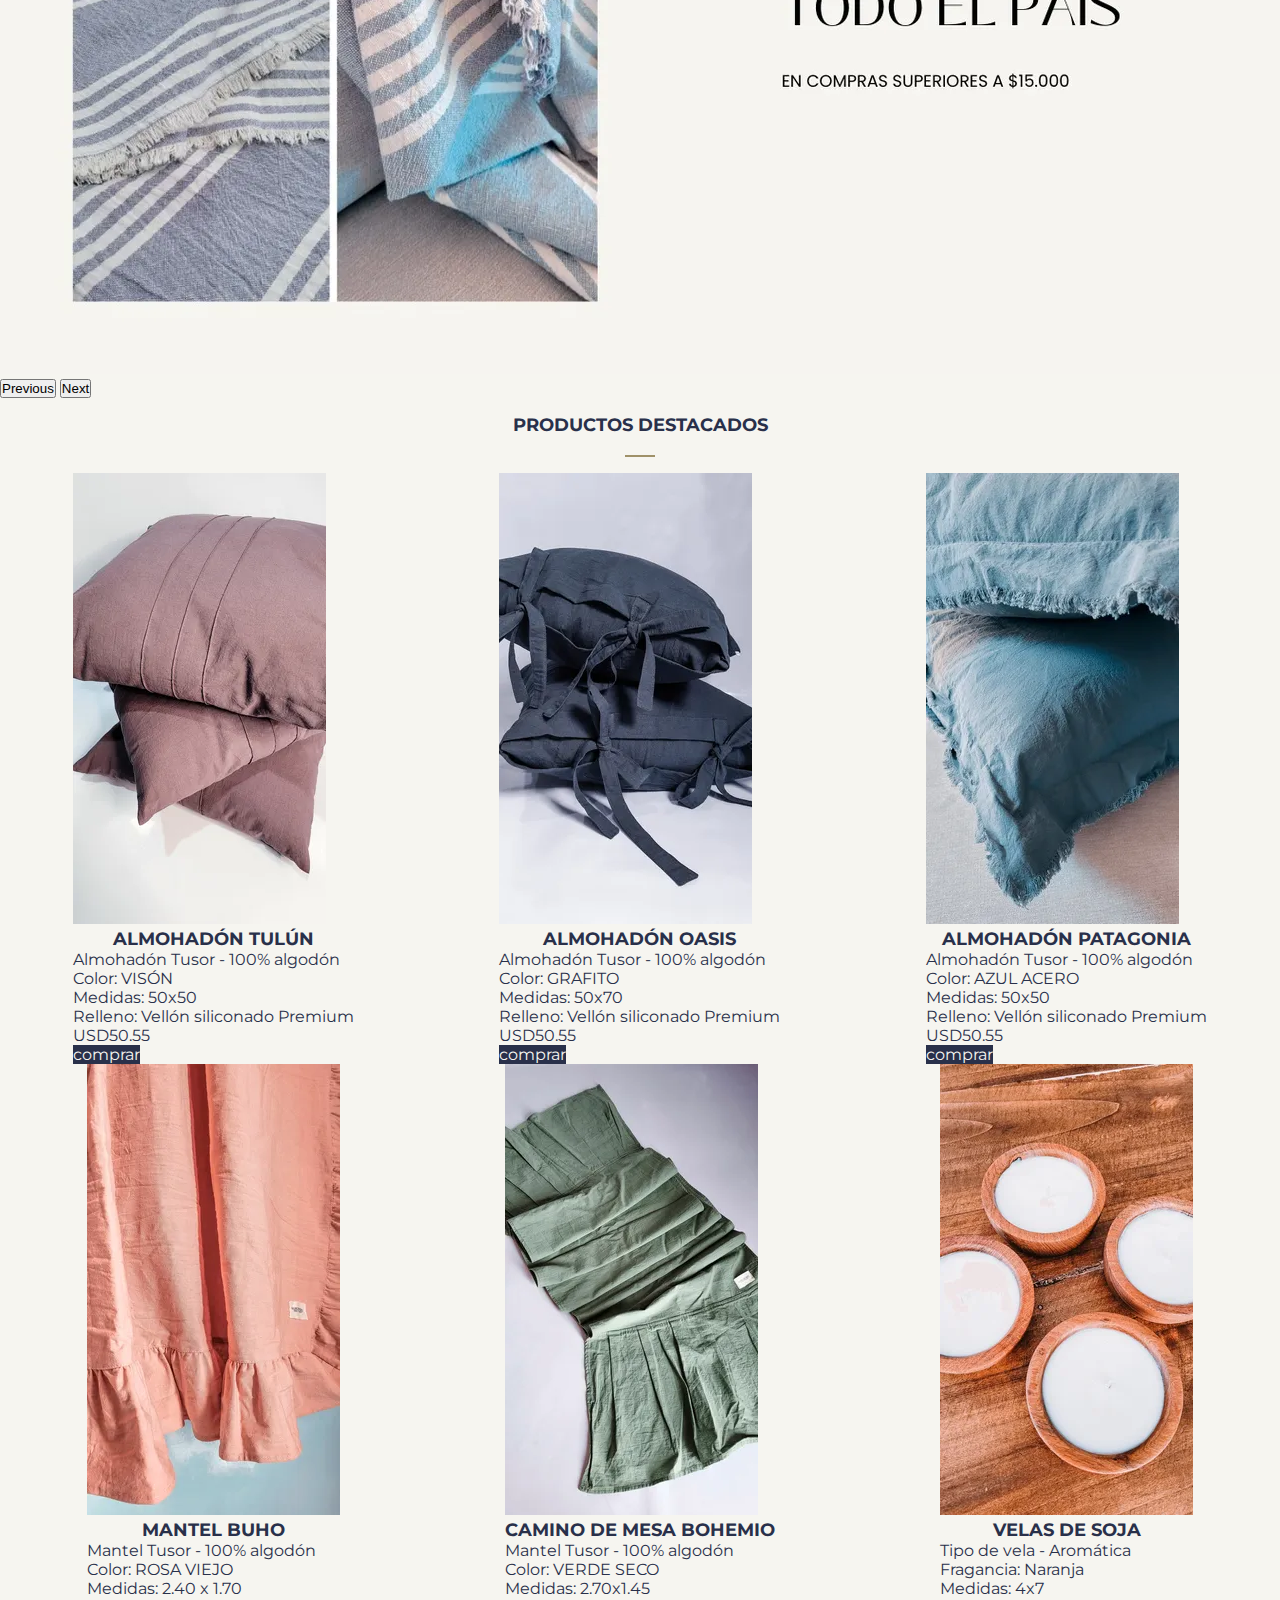
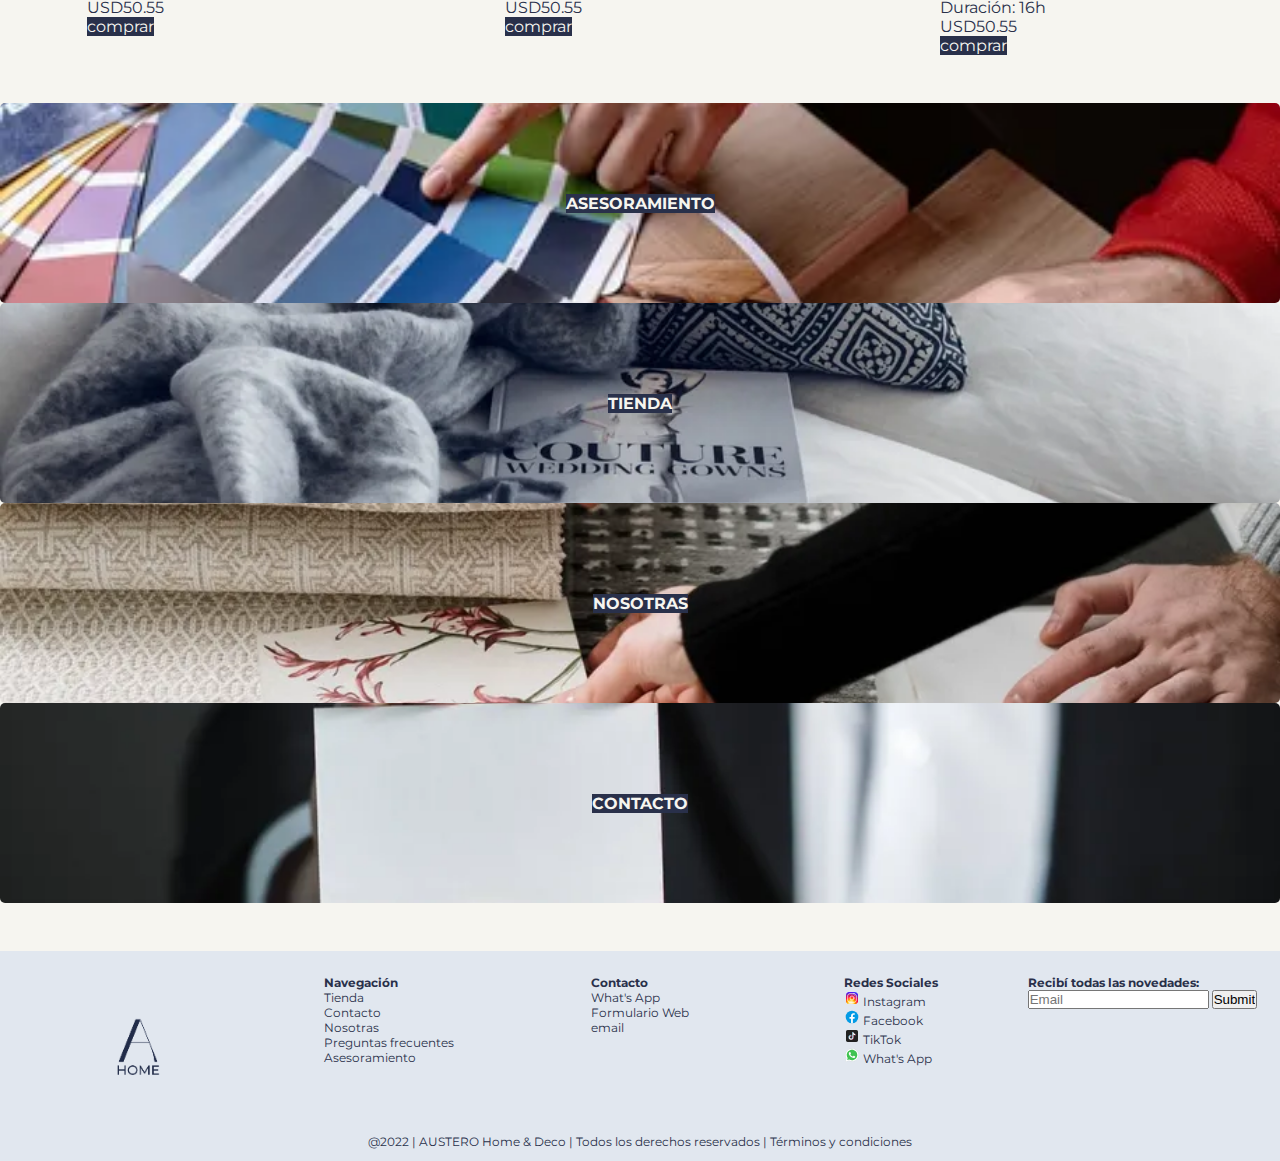
==== commit e7262392: "agrego JS al proyecto" ====
--- a/index.html
+++ b/index.html
@@ -73,7 +73,9 @@
               </ul>
             </li>
 
-
+            <li class="nav-item">
+              <a class="nav-link underline" aria-current="page" id="tiendaJS" href="./pages/shopJS.html">tienda js</a>
+            </li>
             <li class="nav-item">
               <a class="nav-link active underline" aria-current="page" href="./pages/contacto.html">contacto</a>
             </li>
